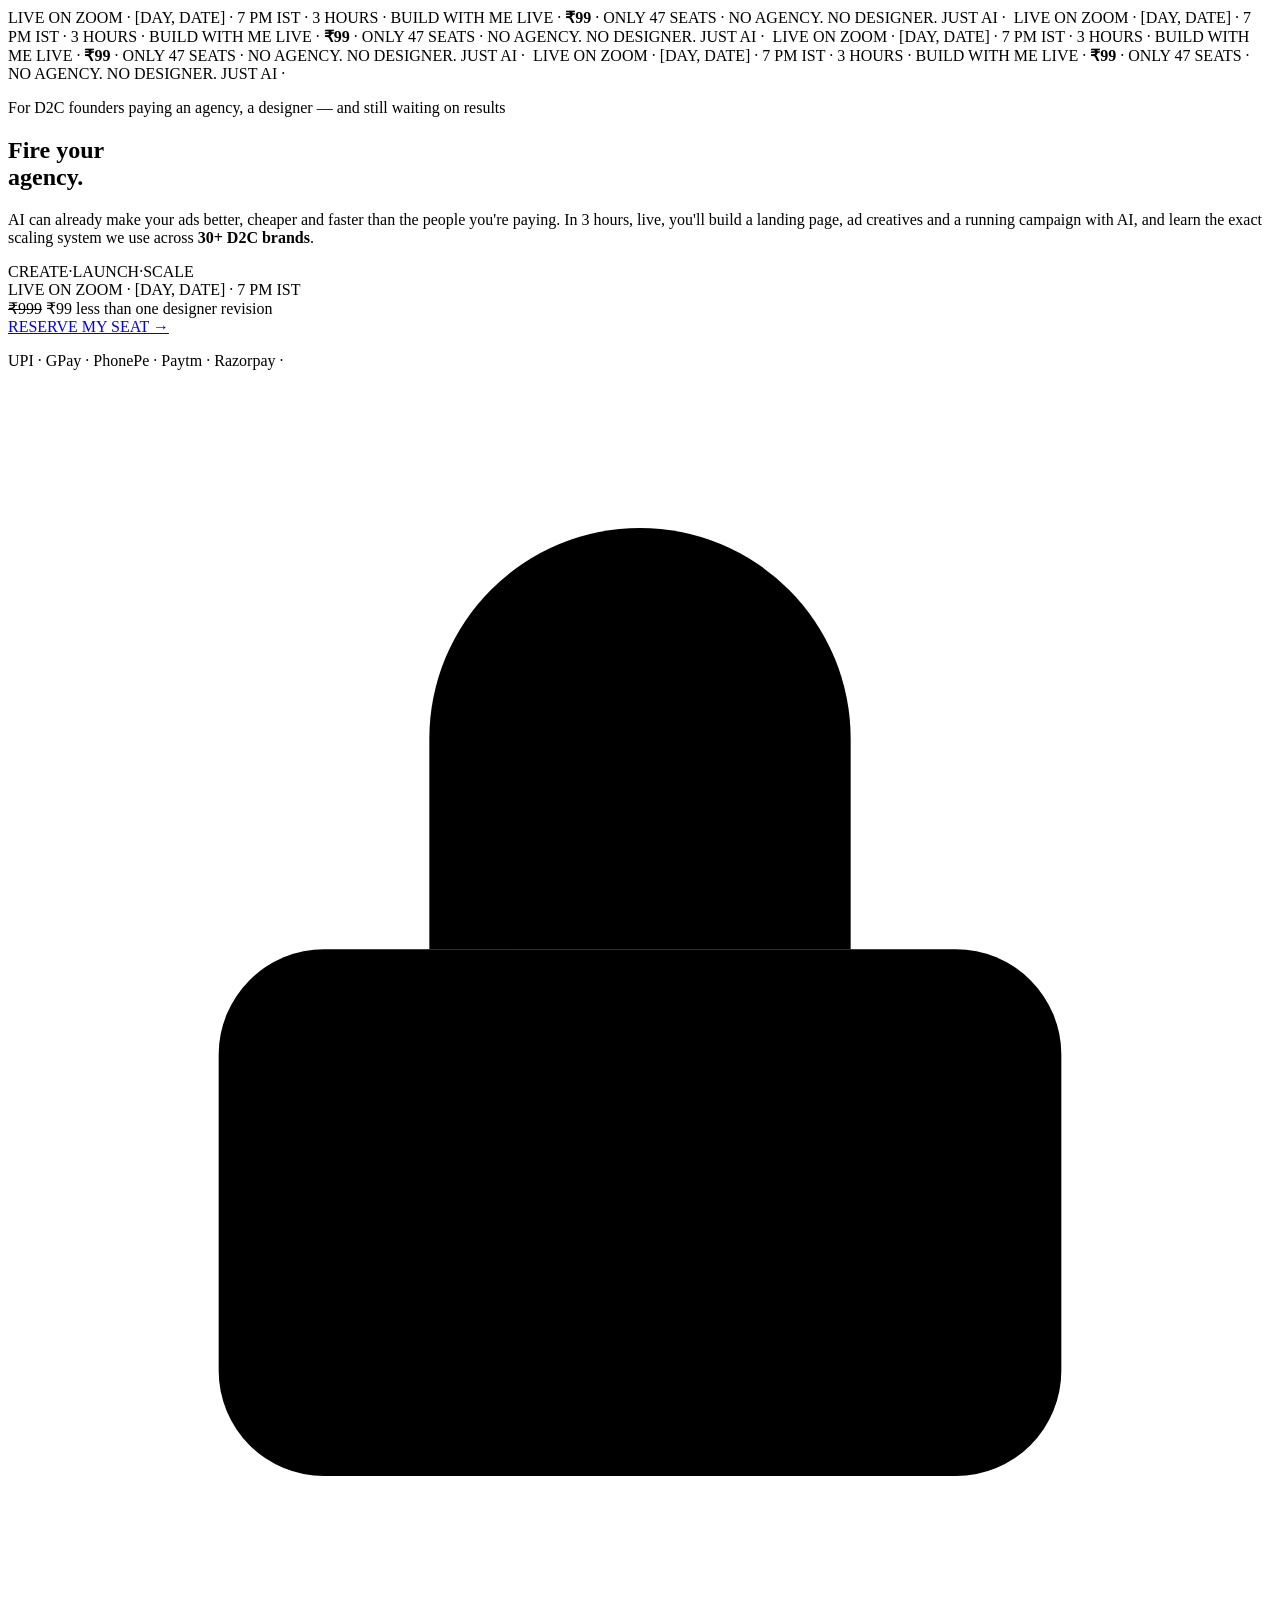
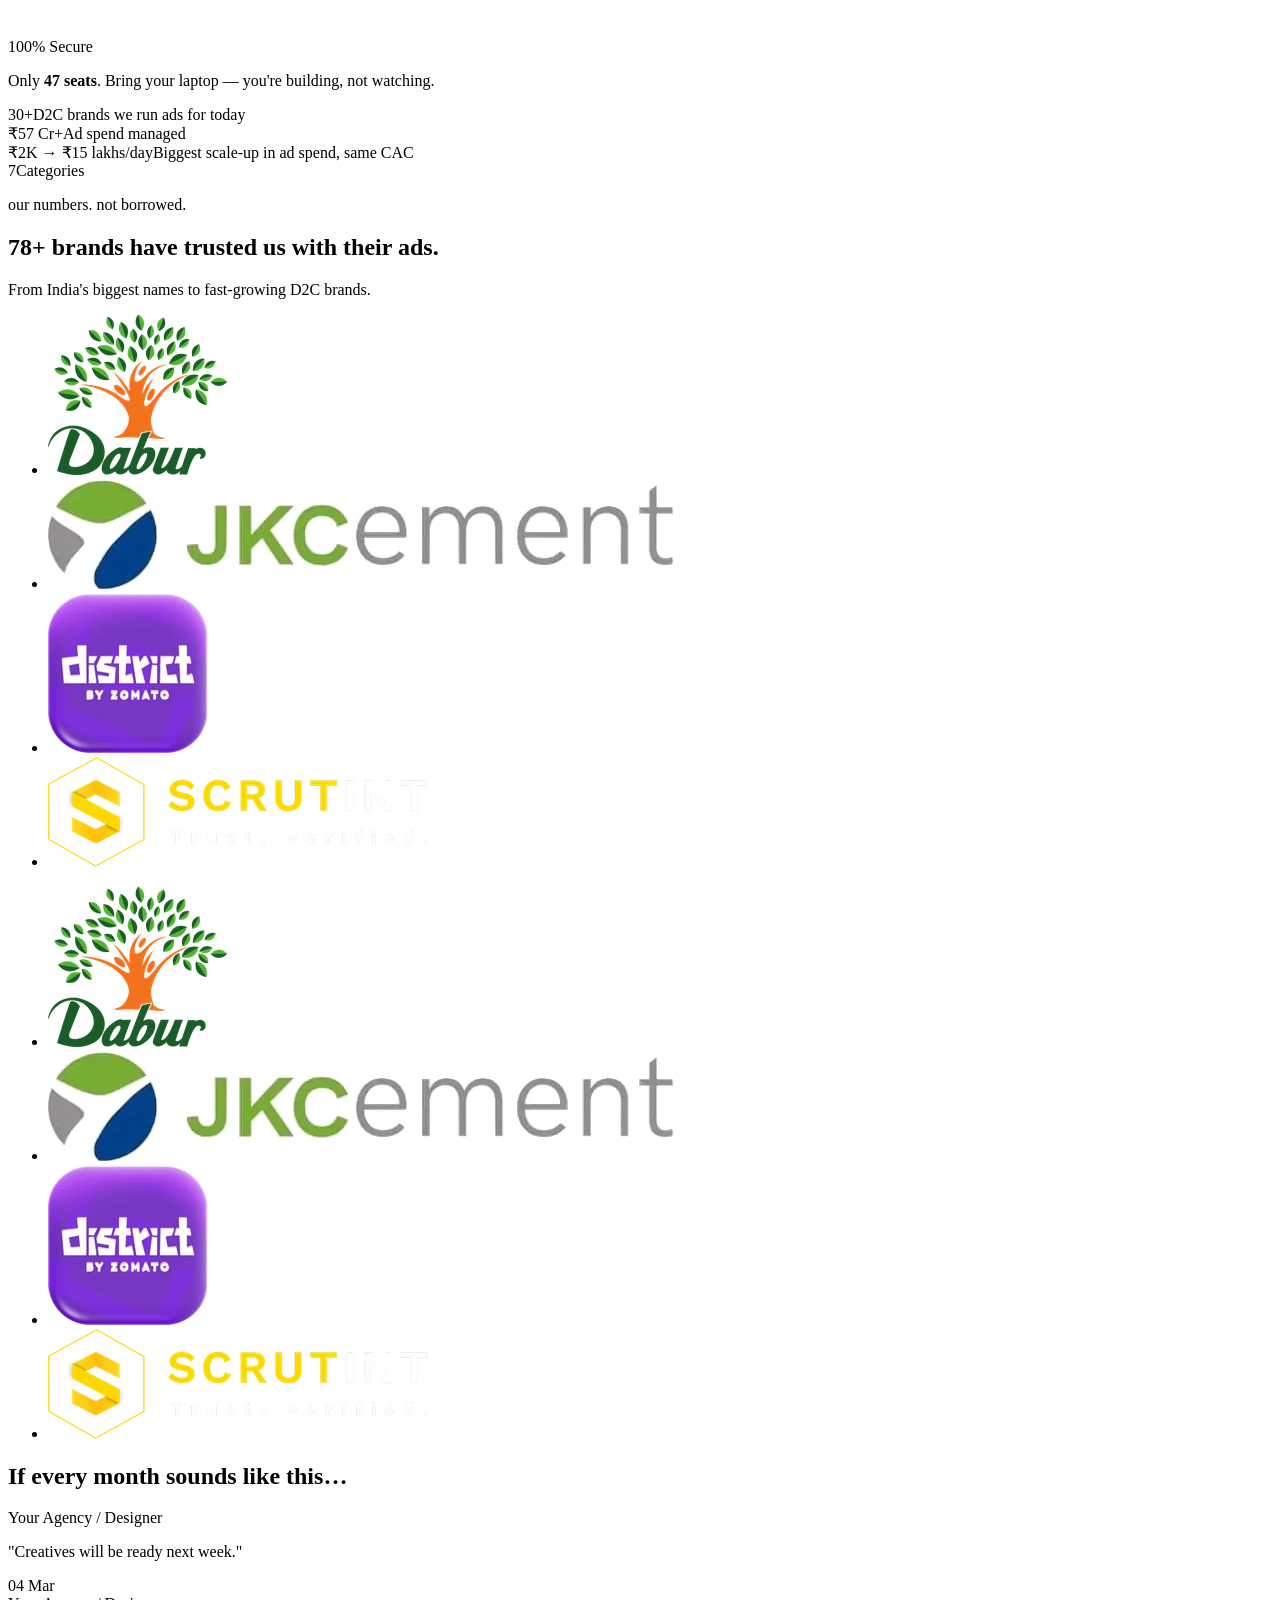
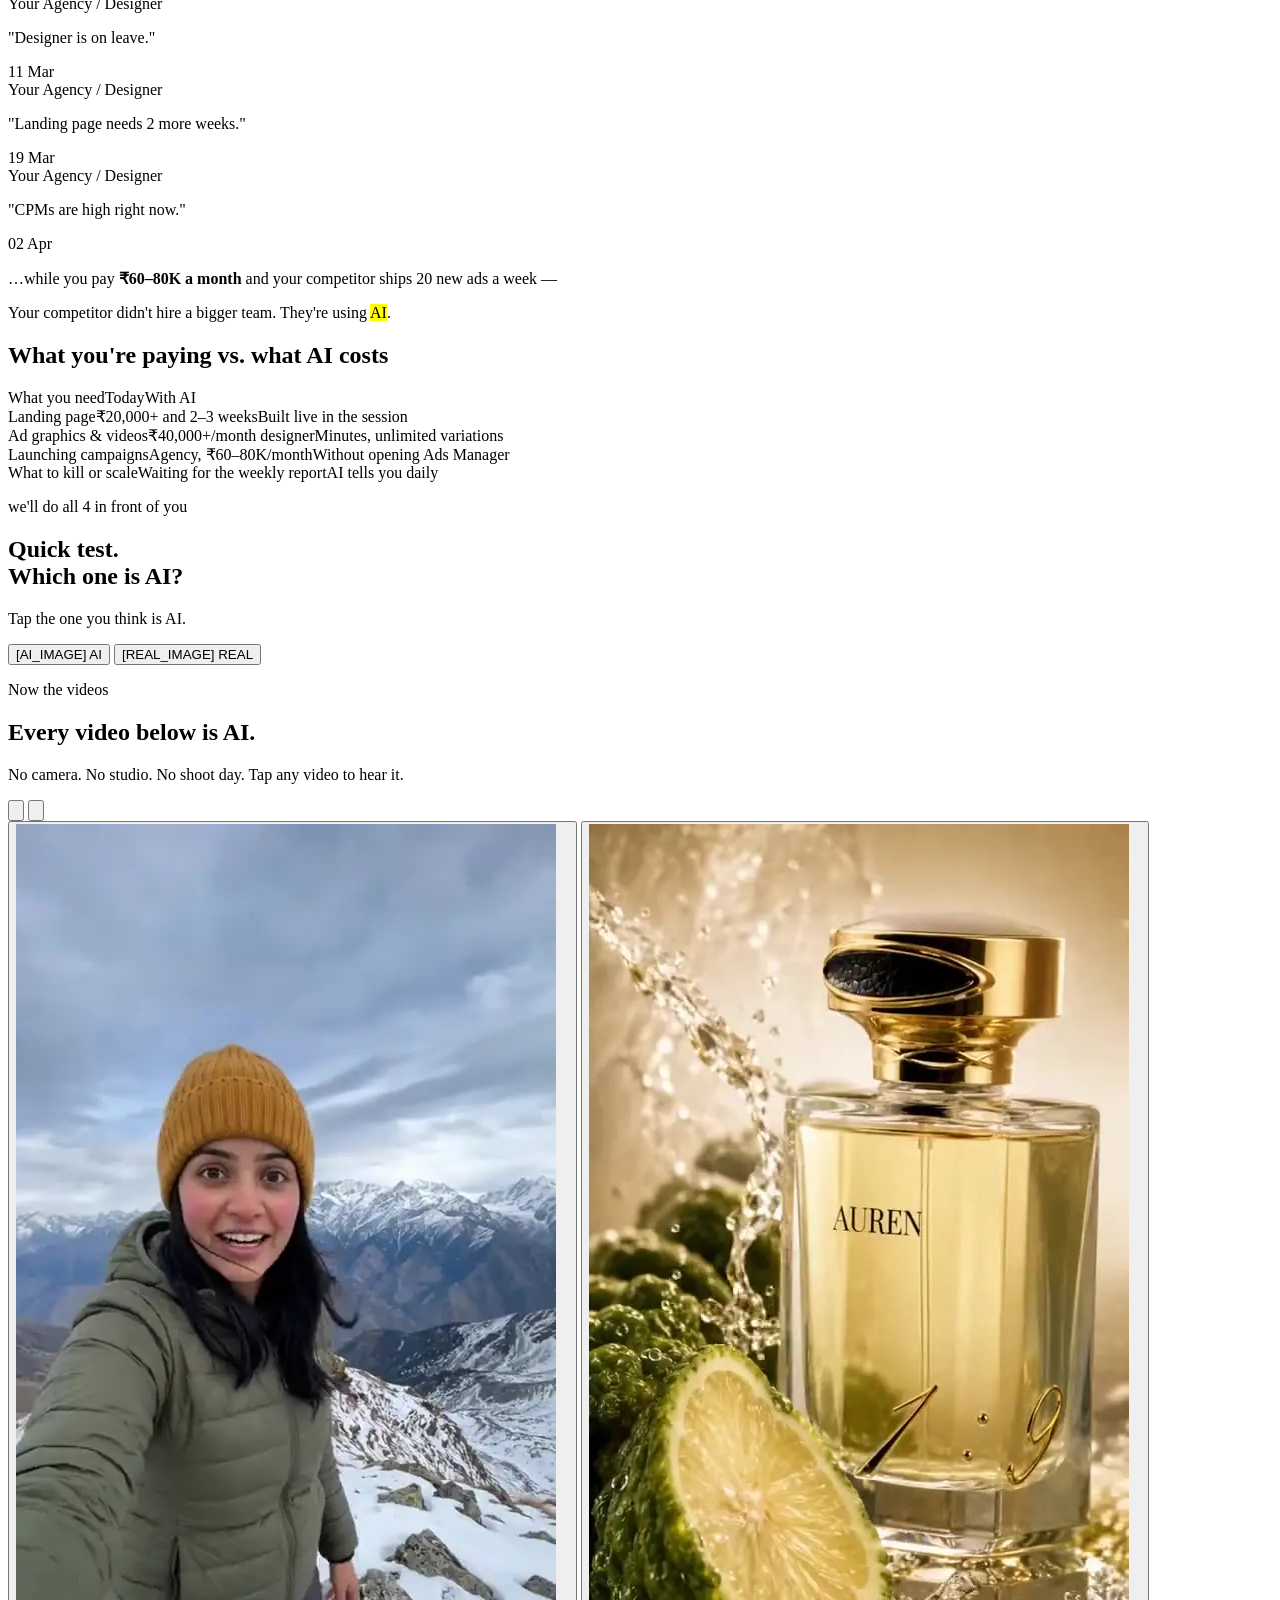
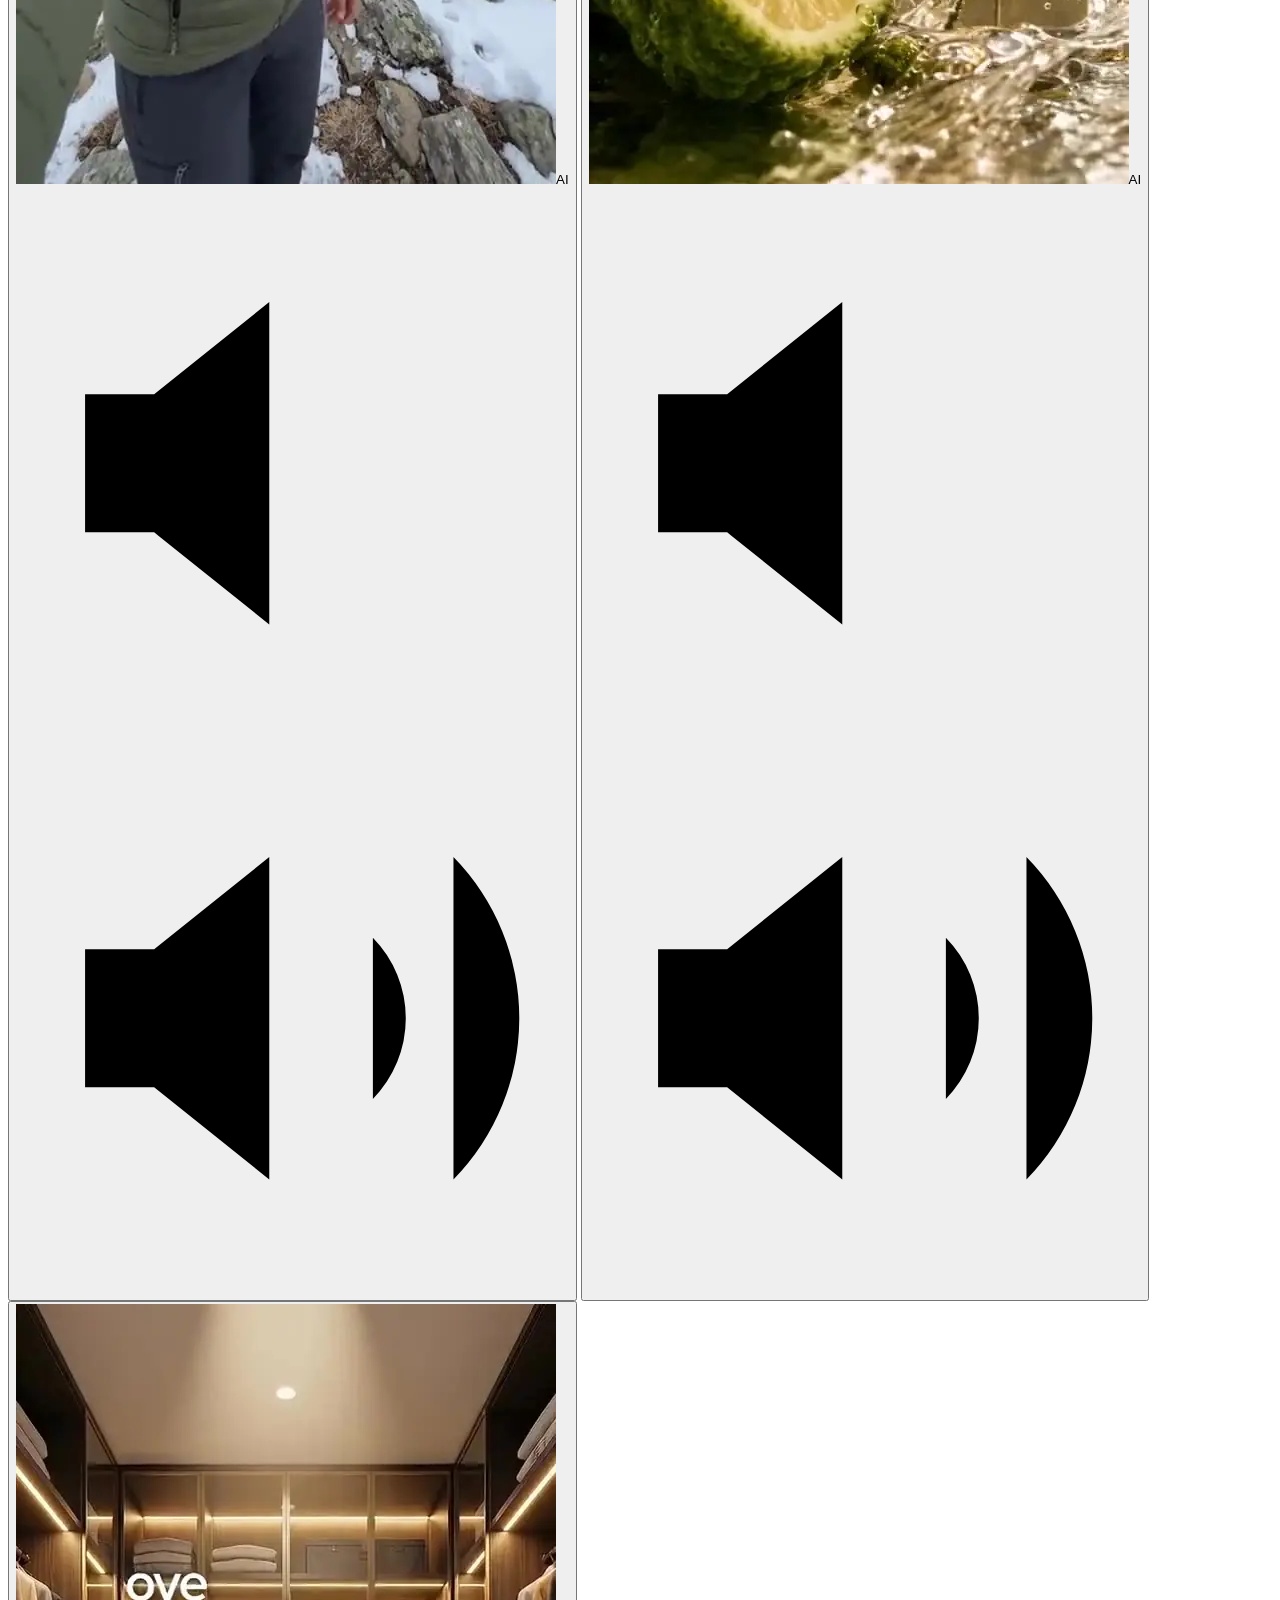
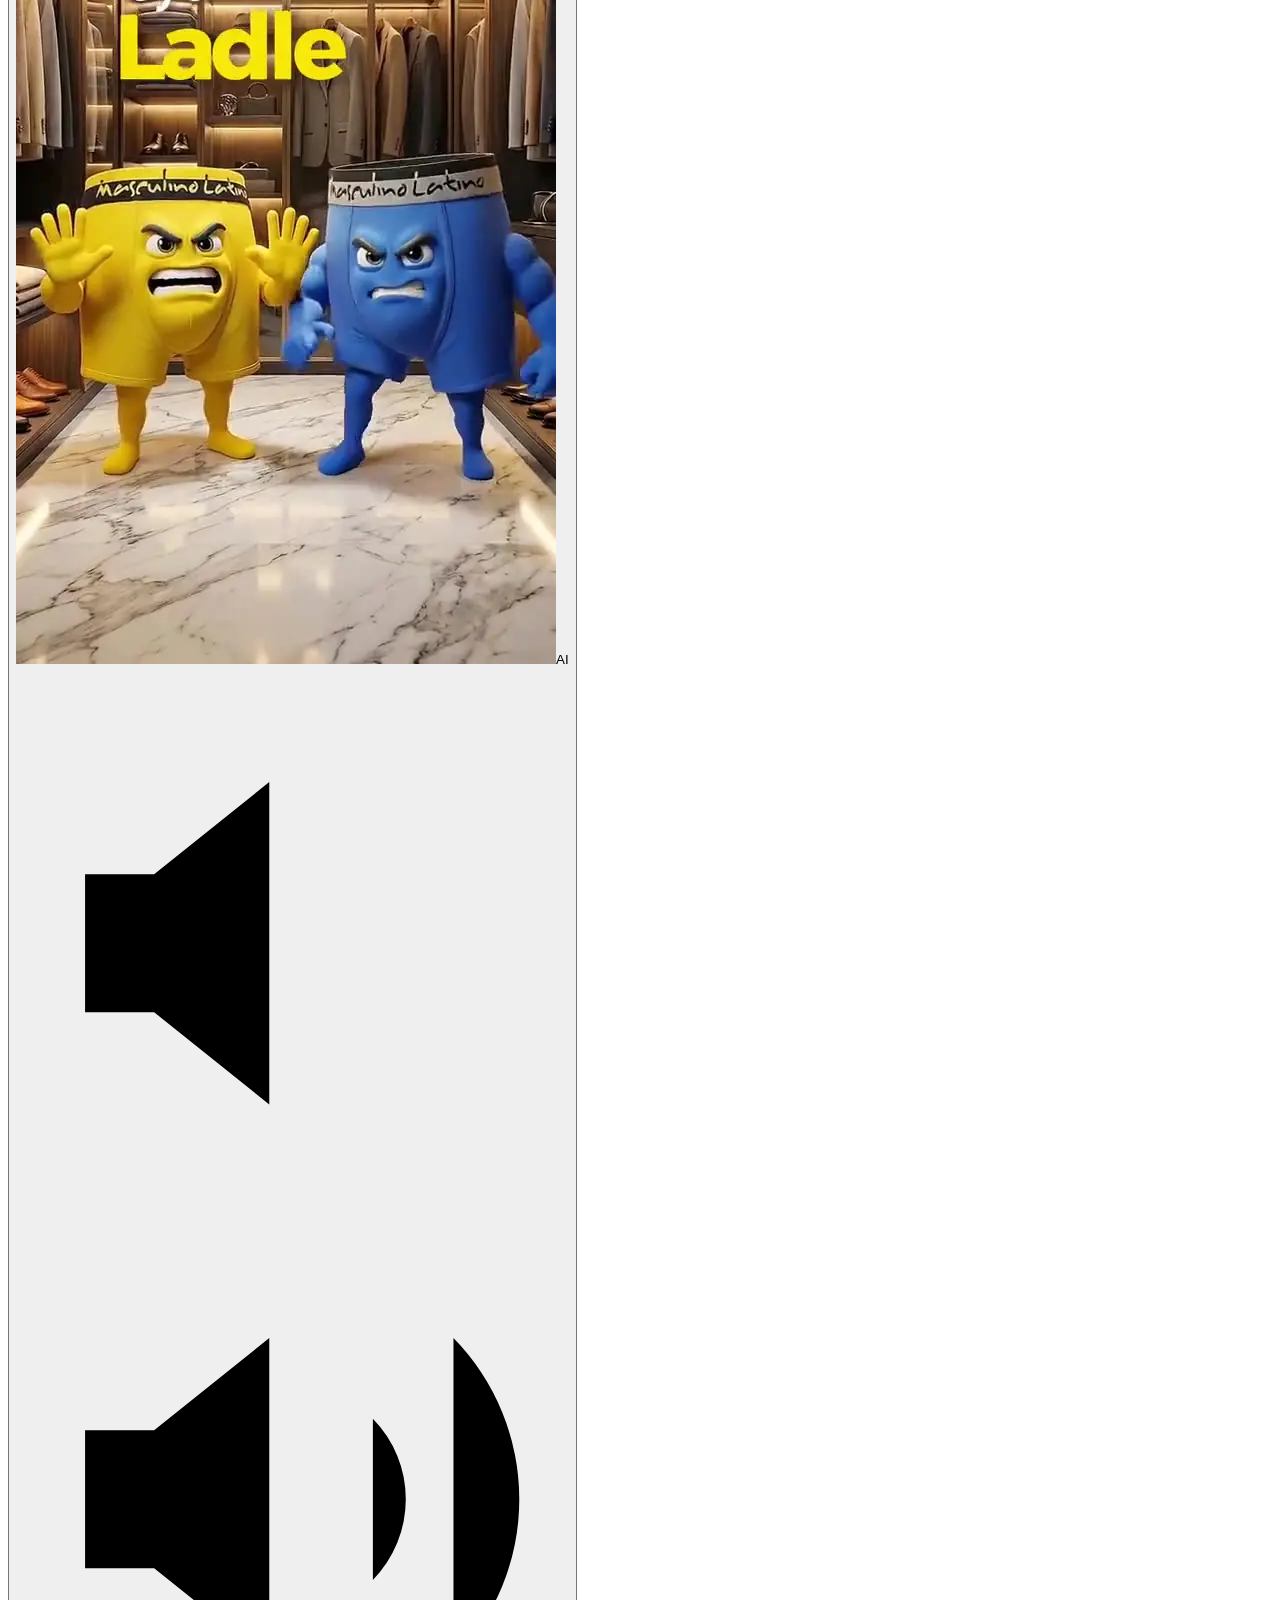
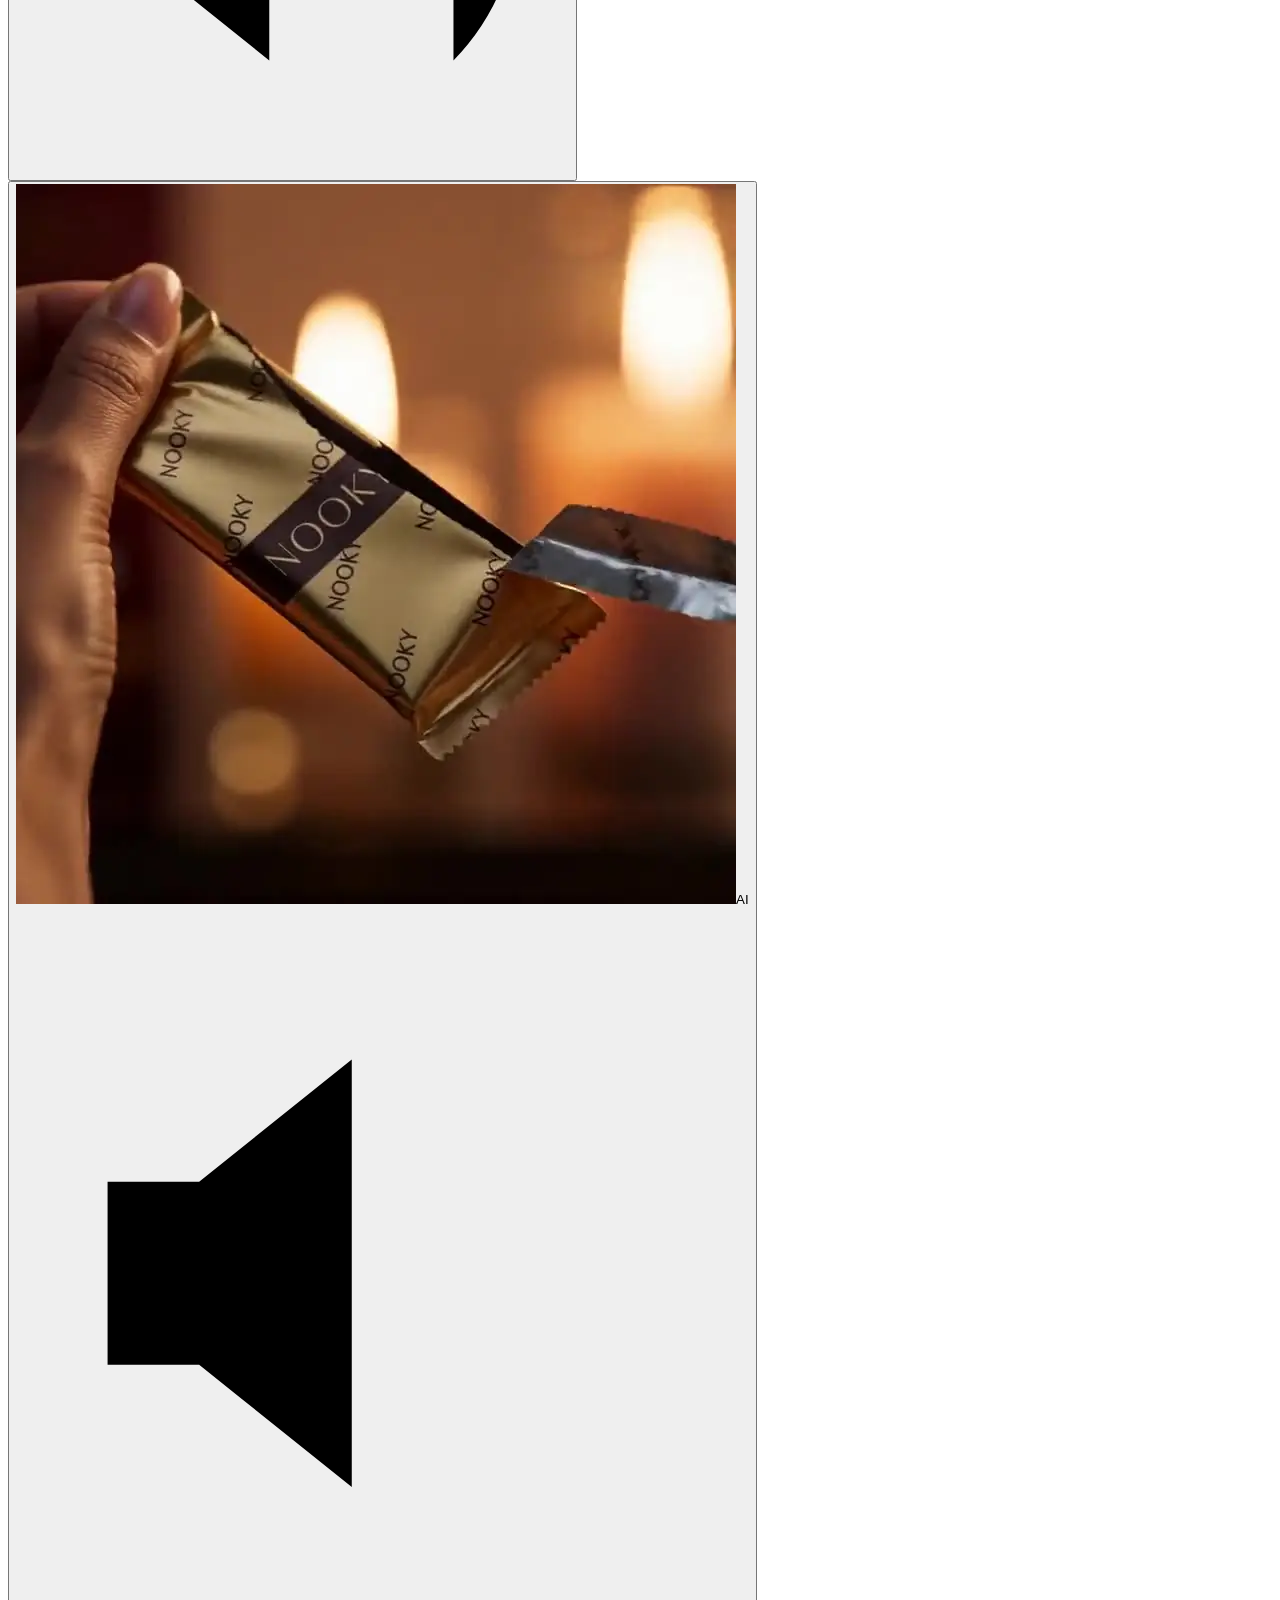
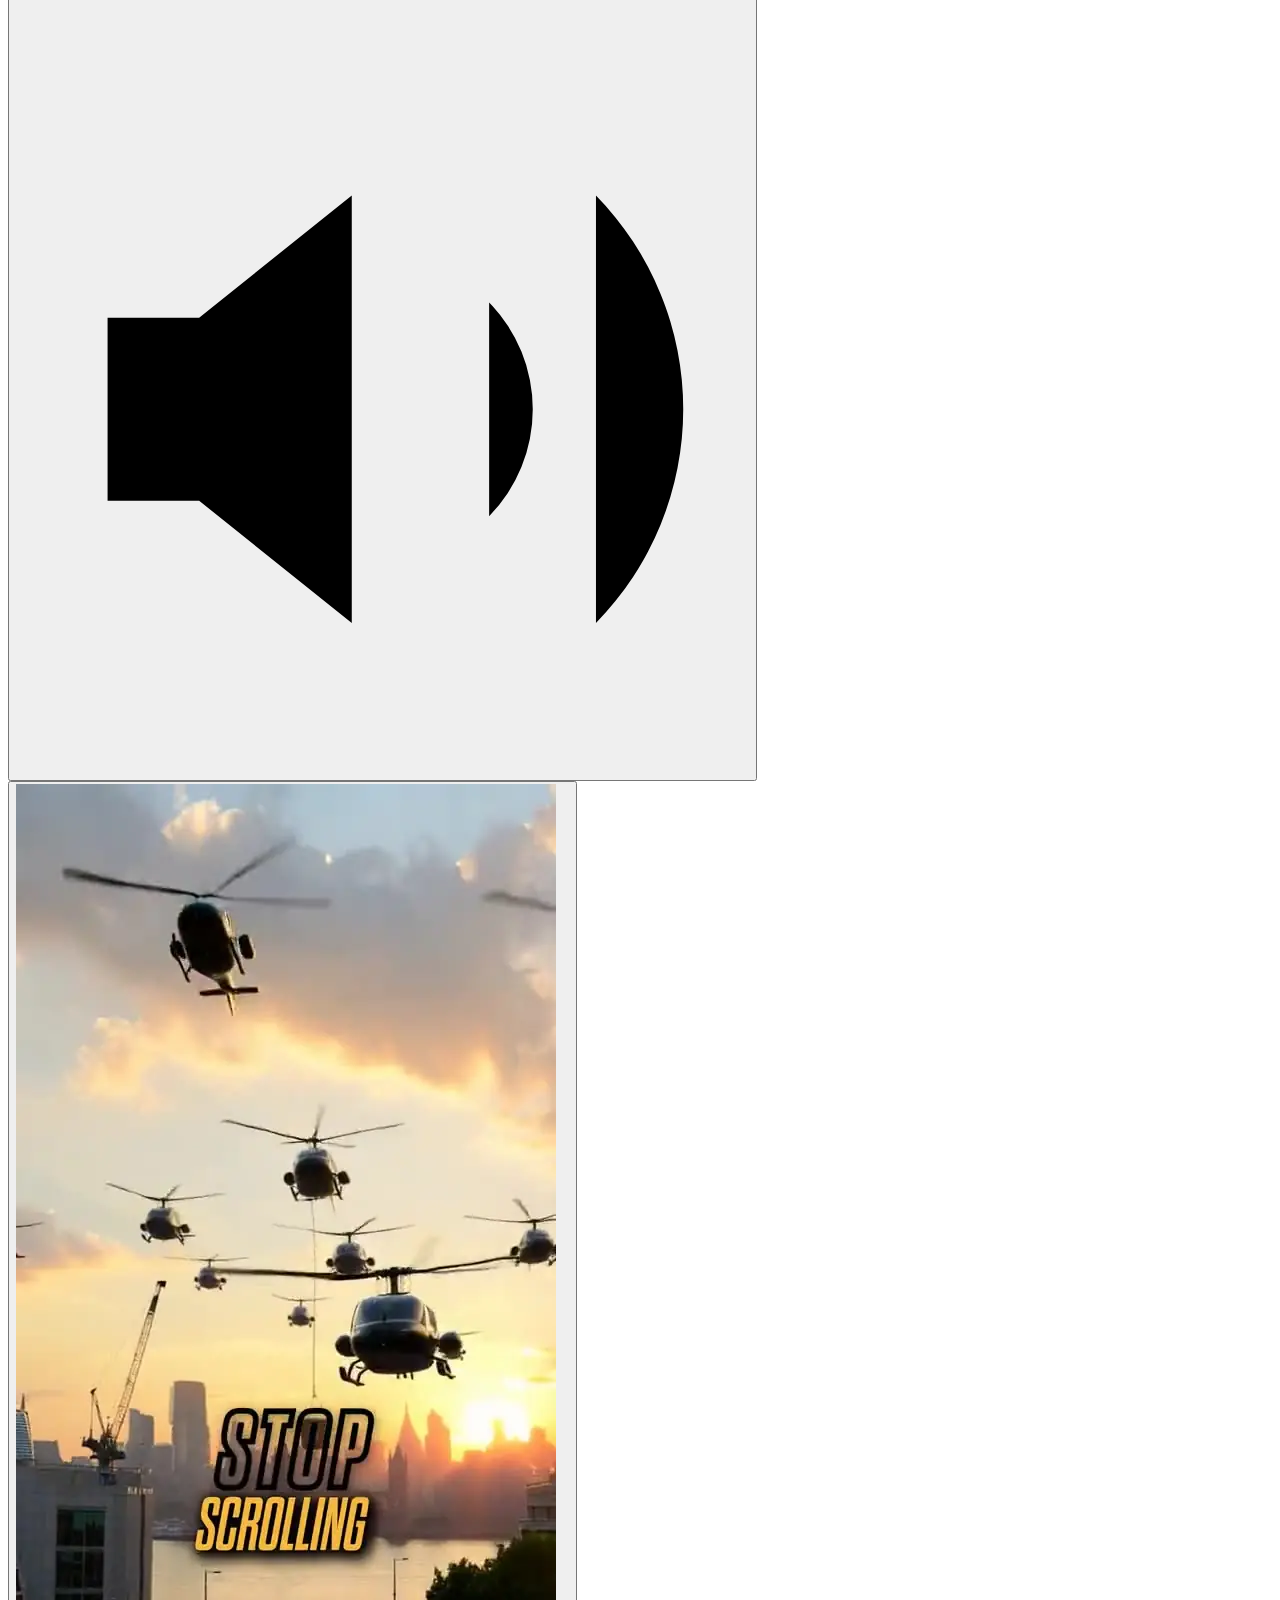
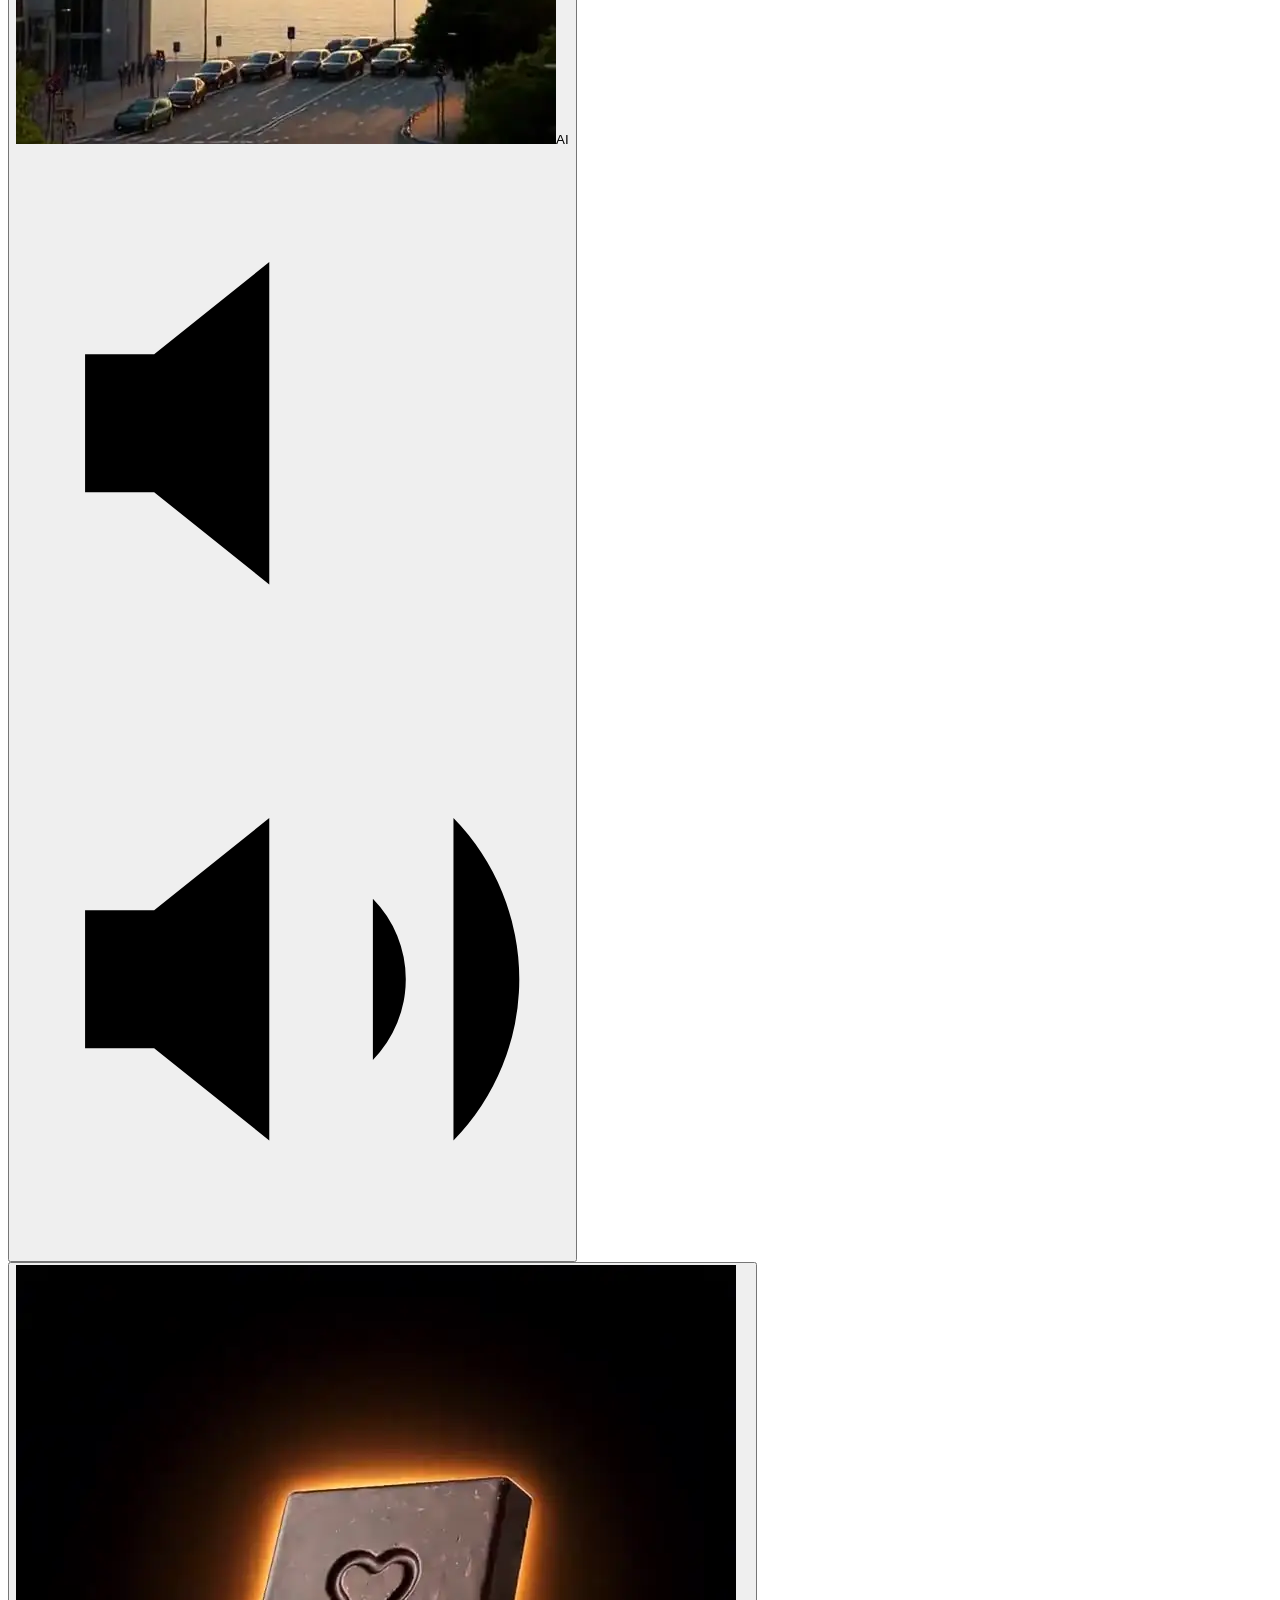
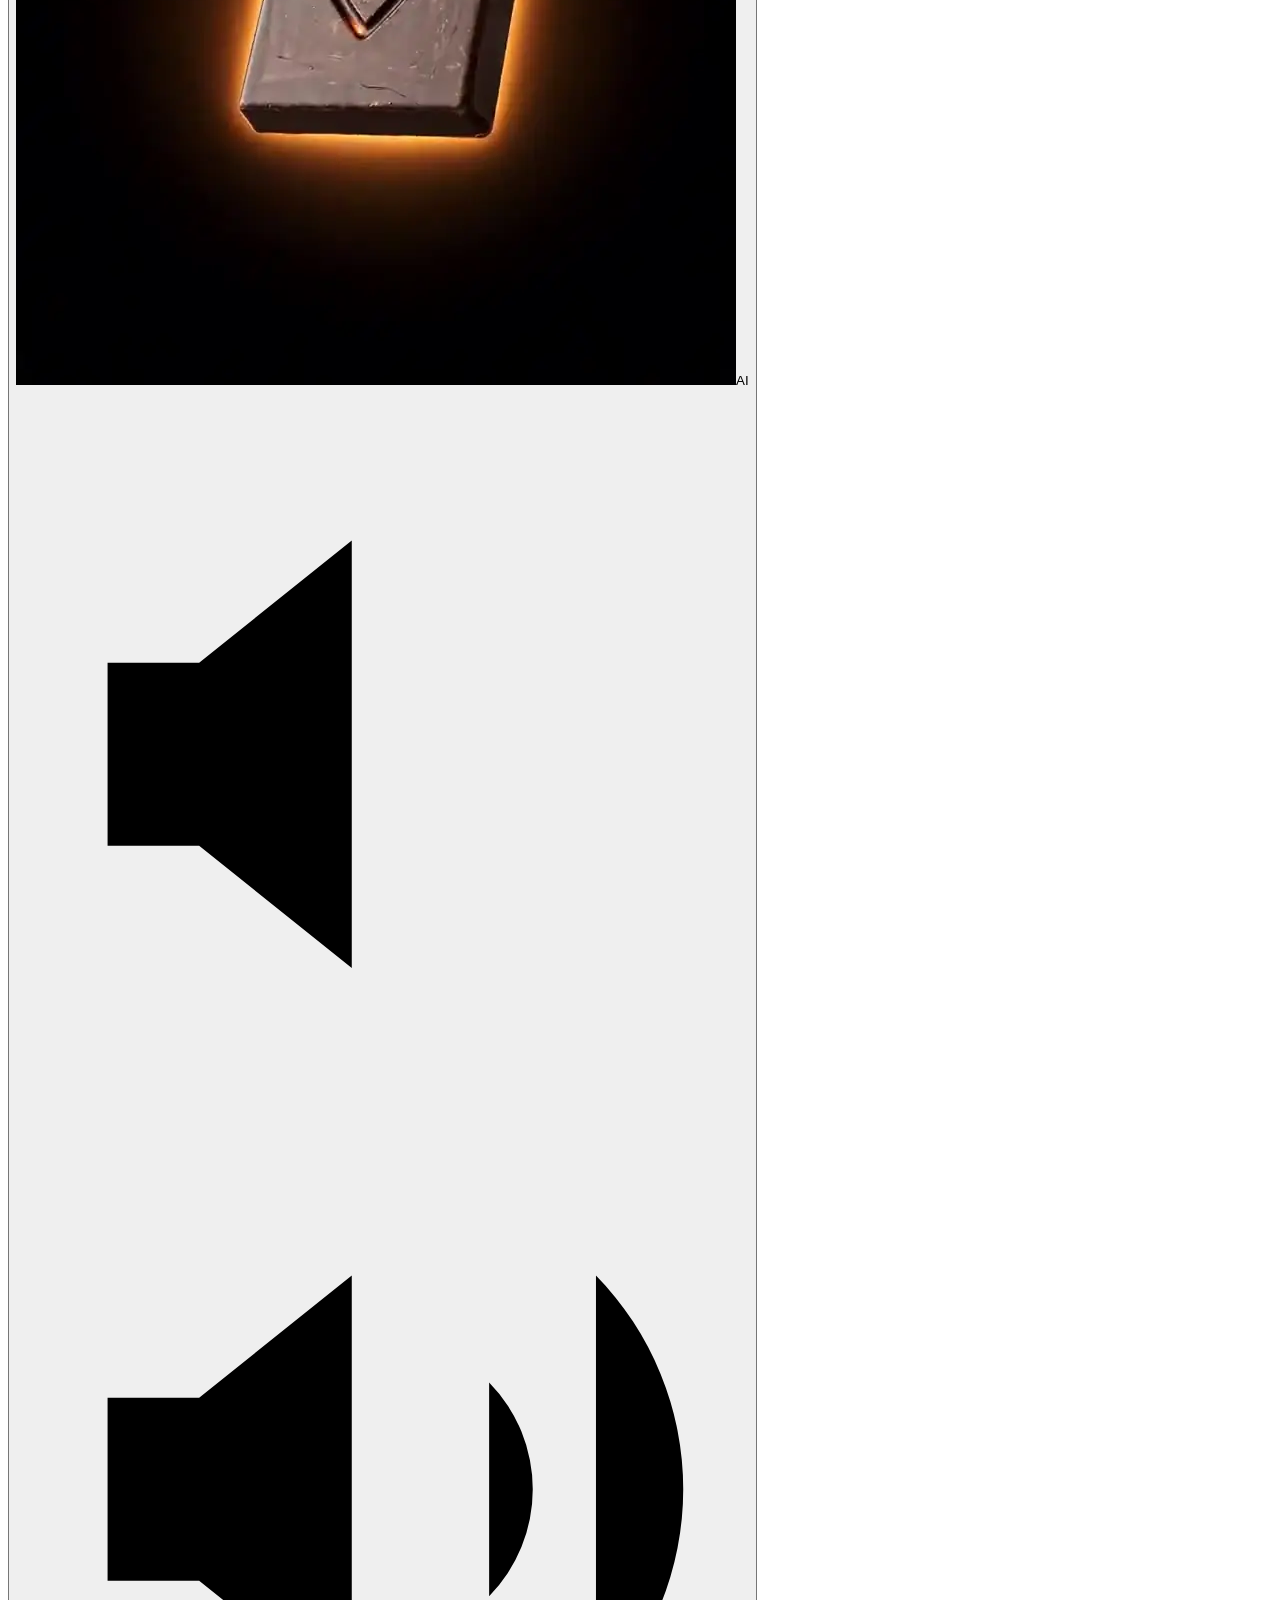
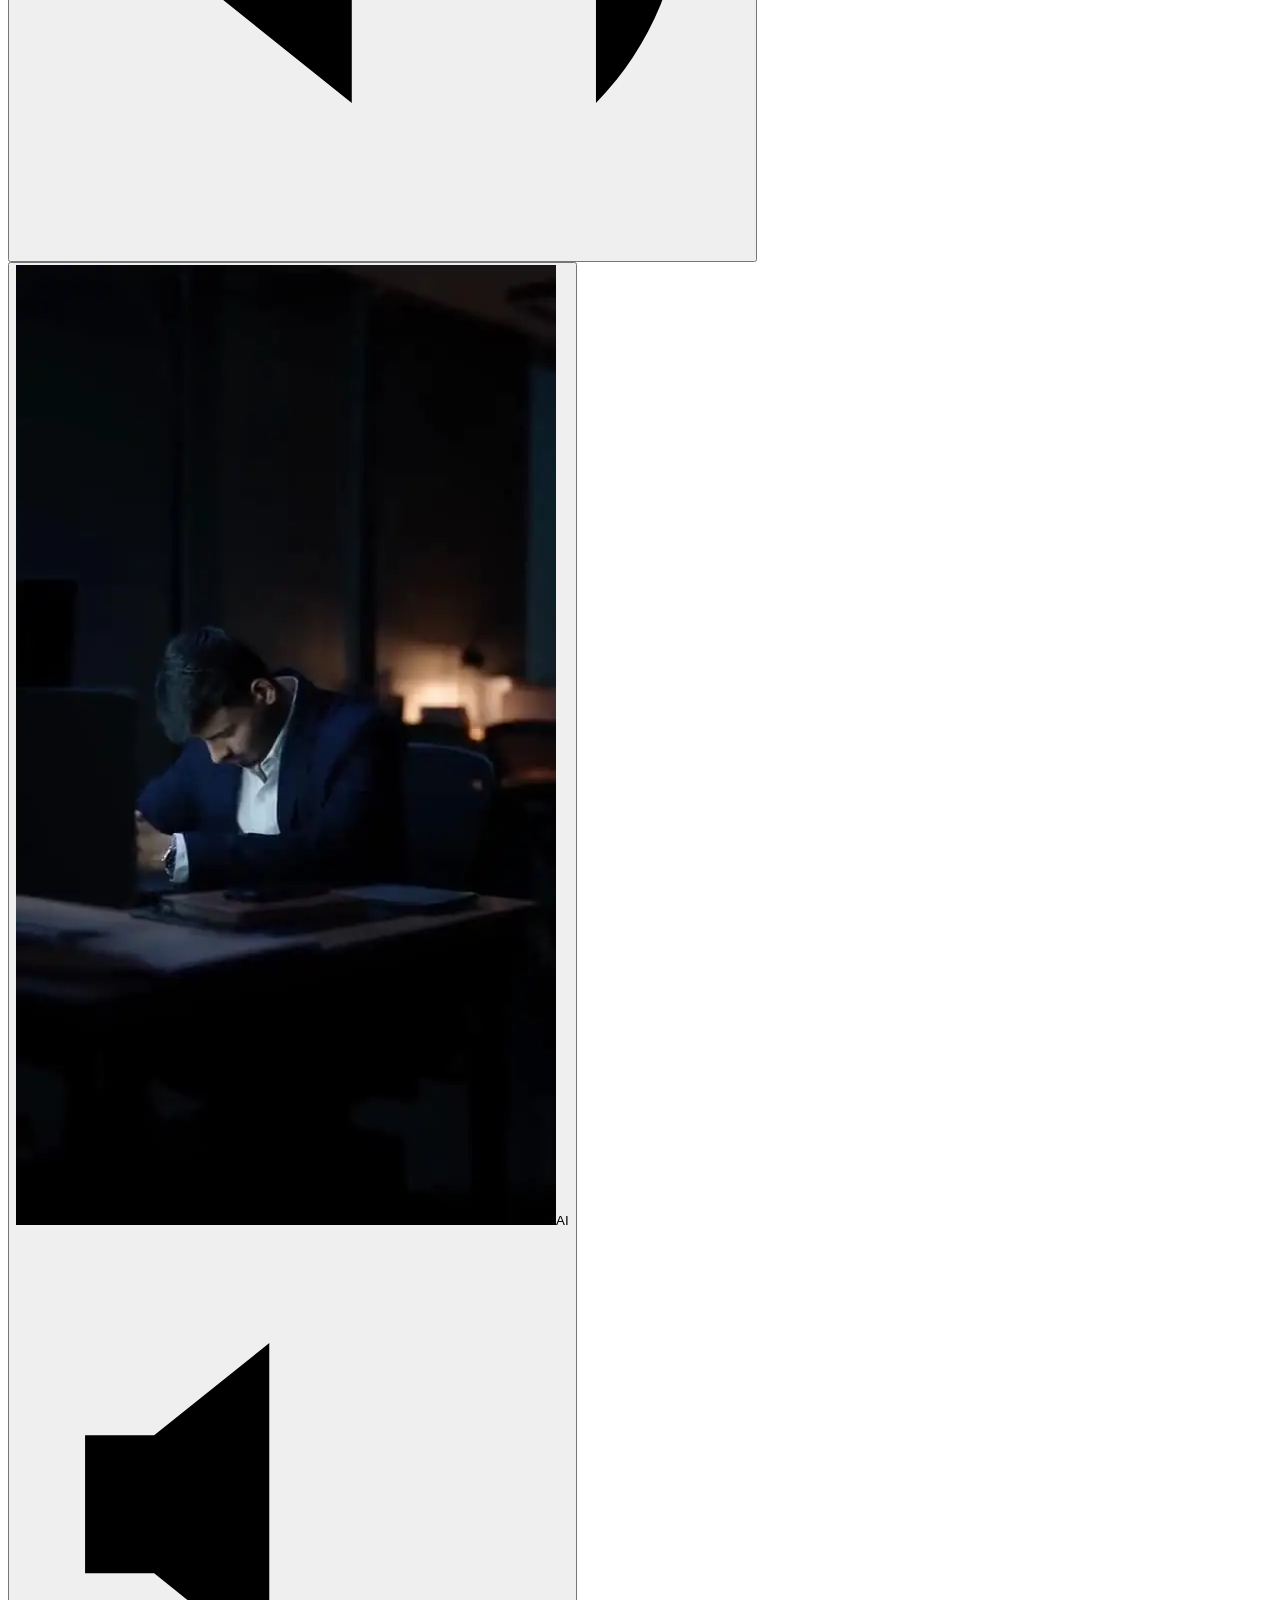
==== src/index.html @ 531f892d "Rebuild as Rs 99 AI Ads Workshop page with src/ + build step New landing and thank-you pages generat" ====
<!doctype html>
<html lang="en">
<head>
<meta charset="utf-8">
<meta name="viewport" content="width=device-width, initial-scale=1">
<title>Fire Your Agency — AI Ads Workshop | Perfomity Media</title>
<meta name="description" content="A 3-hour live Zoom build session for Indian D2C founders. Build a landing page, ad creatives and a running campaign with AI — and learn the scaling system we use across 30+ D2C brands.">
<meta name="theme-color" content="#0E1B33">
<meta property="og:title" content="Fire Your Agency — AI Ads Workshop">
<meta property="og:description" content="3 hours, live on Zoom. Build a landing page, ad creatives and a live campaign with AI. ₹99.">
<meta property="og:type" content="website">
<meta property="og:image" content="/assets/og-image.jpg">
<link rel="icon" href="/favicon.svg" type="image/svg+xml">
<link rel="preconnect" href="https://fonts.googleapis.com">
<link rel="preconnect" href="https://fonts.gstatic.com" crossorigin>
<link href="https://fonts.googleapis.com/css2?family=Archivo:wght@800;900&family=Caveat:wght@700&family=Inter:wght@400;500;600;700&display=swap" rel="stylesheet">
<link rel="stylesheet" href="/styles.css">
</head>
<body class="has-sticky">

<!-- 1. TICKER -->
<div class="ticker" aria-label="Workshop details">
  <div class="ticker__track">
    <span class="ticker__item">LIVE ON ZOOM<span data-date> · <span data-cfg="date">[DAY, DATE]</span></span> · <span data-cfg="time">7 PM IST</span> · 3 HOURS · BUILD WITH ME LIVE · <b>₹<span data-cfg="price">99</span></b> · ONLY <span data-cfg="seats">47</span> SEATS · NO AGENCY. NO DESIGNER. JUST AI ·&nbsp;</span>
    <span class="ticker__item" aria-hidden="true">LIVE ON ZOOM<span data-date> · <span data-cfg="date">[DAY, DATE]</span></span> · <span data-cfg="time">7 PM IST</span> · 3 HOURS · BUILD WITH ME LIVE · <b>₹<span data-cfg="price">99</span></b> · ONLY <span data-cfg="seats">47</span> SEATS · NO AGENCY. NO DESIGNER. JUST AI ·&nbsp;</span>
    <span class="ticker__item" aria-hidden="true">LIVE ON ZOOM<span data-date> · <span data-cfg="date">[DAY, DATE]</span></span> · <span data-cfg="time">7 PM IST</span> · 3 HOURS · BUILD WITH ME LIVE · <b>₹<span data-cfg="price">99</span></b> · ONLY <span data-cfg="seats">47</span> SEATS · NO AGENCY. NO DESIGNER. JUST AI ·&nbsp;</span>
    <span class="ticker__item" aria-hidden="true">LIVE ON ZOOM<span data-date> · <span data-cfg="date">[DAY, DATE]</span></span> · <span data-cfg="time">7 PM IST</span> · 3 HOURS · BUILD WITH ME LIVE · <b>₹<span data-cfg="price">99</span></b> · ONLY <span data-cfg="seats">47</span> SEATS · NO AGENCY. NO DESIGNER. JUST AI ·&nbsp;</span>
  </div>
</div>

<main>

<!-- 2. HERO -->
<section class="hero wrap">
  <div class="hero__copy">
    <p class="eyebrow">For D2C founders paying an agency, a designer — and still waiting on results</p>
    <h1 class="hero__title">Fire your<br><span class="orange">agency.</span></h1>
    <p class="lead">AI can already make your ads better, cheaper and faster than the people you're paying. In 3 hours, live, you'll build a landing page, ad creatives and a running campaign with AI, and learn the exact scaling system we use across <strong>30+ D2C brands</strong>.</p>
    <div class="words" aria-label="Create, launch, scale">
      <span class="word" style="--d:.2s">CREATE</span><span class="word dot" style="--d:.45s">·</span><span class="word" style="--d:.6s">LAUNCH</span><span class="word dot" style="--d:.85s">·</span><span class="word" style="--d:1s">SCALE</span>
    </div>
  </div>
  <div class="ticket">
    <span class="ticket__meta">LIVE ON ZOOM<span data-date> · <span data-cfg="date">[DAY, DATE]</span></span> · <span data-cfg="time">7 PM IST</span></span>
    <div class="price">
      <s class="price__old">₹<span data-cfg="mrp">999</span></s>
      <span class="price__new">₹<span data-cfg="price">99</span></span>
      <span class="note price__note">less than one designer revision</span>
    </div>
    <a class="cta" data-link="checkout" href="#">RESERVE MY SEAT →</a>
    <p class="paystrip">UPI · GPay · PhonePe · Paytm · Razorpay · <svg class="lock" viewBox="0 0 24 24" aria-hidden="true"><rect x="4" y="11" width="16" height="10" rx="2"/><path d="M8 11V7a4 4 0 0 1 8 0v4"/></svg> 100% Secure</p>
    <p class="ticket__foot">Only <strong><span data-cfg="seats">47</span> seats</strong>. Bring your laptop — you're building, not watching.</p>
  </div>
</section>

<!-- 3. PROOF STRIP -->
<section class="band band--white fade">
  <div class="wrap proof">
    <div class="stat"><span class="stat__num">30+</span><span class="stat__label">D2C brands we run ads for today</span></div>
    <div class="stat"><span class="stat__num">₹57 Cr+</span><span class="stat__label">Ad spend managed</span></div>
    <div class="stat"><span class="stat__num stat__num--sm">₹2K → ₹15 lakhs/day</span><span class="stat__label">Biggest scale-up in ad spend, same CAC</span></div>
    <div class="stat"><span class="stat__num">7</span><span class="stat__label">Categories</span></div>
    <p class="note proof__note">our numbers. not borrowed.</p>
  </div>
</section>

<!-- 3b. BRANDS -->
<section class="band band--peach brands fade" aria-labelledby="brands-title">
  <div class="wrap brands__head">
    <h2 class="brands__title" id="brands-title"><span class="orange">78+ brands</span> have trusted us with their ads.</h2>
    <p class="brands__sub">From India's biggest names to fast-growing D2C brands.</p>
  </div>
  <div class="marquee">
    <ul class="marquee__track"><li class="logo logo--color"><img src="/logos/dabur.webp" alt="Dabur India" loading="eager" decoding="async" onload="this.parentNode.classList.add('is-loaded')" onerror="this.parentNode.remove()"></li><li class="logo logo--color"><img src="/logos/jk-super-cement.webp" alt="JK Super Cement" loading="eager" decoding="async" onload="this.parentNode.classList.add('is-loaded')" onerror="this.parentNode.remove()"></li><li class="logo logo--color"><img src="/logos/district.webp" alt="District by Zomato" loading="eager" decoding="async" onload="this.parentNode.classList.add('is-loaded')" onerror="this.parentNode.remove()"></li><li class="logo logo--dark"><img src="/logos/scrutint.webp" alt="Scrutint" loading="eager" decoding="async" onload="this.parentNode.classList.add('is-loaded')" onerror="this.parentNode.remove()"></li><li class="logo logo--mono"><img src="https://d2c.fireyouragency.in/assets/logo-earthwear.avif" alt="Earthwear" loading="eager" decoding="async" onload="this.parentNode.classList.add('is-loaded')" onerror="this.parentNode.remove()"></li><li class="logo logo--mono"><img src="https://d2c.fireyouragency.in/assets/logo-naksh.avif" alt="Naksh" loading="eager" decoding="async" onload="this.parentNode.classList.add('is-loaded')" onerror="this.parentNode.remove()"></li><li class="logo logo--mono logo--st"><img src="https://d2c.fireyouragency.in/assets/logo-nooky.avif" alt="Nooky" loading="eager" decoding="async" onload="this.parentNode.classList.add('is-loaded')" onerror="this.parentNode.remove()"><span class="logo__tag">SHARK TANK INDIA</span></li><li class="logo logo--mono"><img src="https://d2c.fireyouragency.in/assets/logo-muse.avif" alt="Muse Beauty" loading="eager" decoding="async" onload="this.parentNode.classList.add('is-loaded')" onerror="this.parentNode.remove()"></li><li class="logo logo--mono"><img src="https://d2c.fireyouragency.in/assets/logo-uff.avif" alt="UFF" loading="eager" decoding="async" onload="this.parentNode.classList.add('is-loaded')" onerror="this.parentNode.remove()"></li><li class="logo logo--mono"><img src="https://d2c.fireyouragency.in/assets/logo-shinerose.avif" alt="Shinerose" loading="eager" decoding="async" onload="this.parentNode.classList.add('is-loaded')" onerror="this.parentNode.remove()"></li><li class="logo logo--mono logo--st"><img src="https://d2c.fireyouragency.in/assets/logo-cosiq.webp" alt="CosIQ" loading="eager" decoding="async" onload="this.parentNode.classList.add('is-loaded')" onerror="this.parentNode.remove()"><span class="logo__tag">SHARK TANK INDIA</span></li><li class="logo logo--mono"><img src="https://d2c.fireyouragency.in/assets/logo-upliquidation.png" alt="UP Liquidation" loading="eager" decoding="async" onload="this.parentNode.classList.add('is-loaded')" onerror="this.parentNode.remove()"></li></ul>
    <ul class="marquee__track" aria-hidden="true"><li class="logo logo--color"><img src="/logos/dabur.webp" alt="" loading="eager" decoding="async" onload="this.parentNode.classList.add('is-loaded')" onerror="this.parentNode.remove()"></li><li class="logo logo--color"><img src="/logos/jk-super-cement.webp" alt="" loading="eager" decoding="async" onload="this.parentNode.classList.add('is-loaded')" onerror="this.parentNode.remove()"></li><li class="logo logo--color"><img src="/logos/district.webp" alt="" loading="eager" decoding="async" onload="this.parentNode.classList.add('is-loaded')" onerror="this.parentNode.remove()"></li><li class="logo logo--dark"><img src="/logos/scrutint.webp" alt="" loading="eager" decoding="async" onload="this.parentNode.classList.add('is-loaded')" onerror="this.parentNode.remove()"></li><li class="logo logo--mono"><img src="https://d2c.fireyouragency.in/assets/logo-earthwear.avif" alt="" loading="eager" decoding="async" onload="this.parentNode.classList.add('is-loaded')" onerror="this.parentNode.remove()"></li><li class="logo logo--mono"><img src="https://d2c.fireyouragency.in/assets/logo-naksh.avif" alt="" loading="eager" decoding="async" onload="this.parentNode.classList.add('is-loaded')" onerror="this.parentNode.remove()"></li><li class="logo logo--mono logo--st"><img src="https://d2c.fireyouragency.in/assets/logo-nooky.avif" alt="" loading="eager" decoding="async" onload="this.parentNode.classList.add('is-loaded')" onerror="this.parentNode.remove()"><span class="logo__tag">SHARK TANK INDIA</span></li><li class="logo logo--mono"><img src="https://d2c.fireyouragency.in/assets/logo-muse.avif" alt="" loading="eager" decoding="async" onload="this.parentNode.classList.add('is-loaded')" onerror="this.parentNode.remove()"></li><li class="logo logo--mono"><img src="https://d2c.fireyouragency.in/assets/logo-uff.avif" alt="" loading="eager" decoding="async" onload="this.parentNode.classList.add('is-loaded')" onerror="this.parentNode.remove()"></li><li class="logo logo--mono"><img src="https://d2c.fireyouragency.in/assets/logo-shinerose.avif" alt="" loading="eager" decoding="async" onload="this.parentNode.classList.add('is-loaded')" onerror="this.parentNode.remove()"></li><li class="logo logo--mono logo--st"><img src="https://d2c.fireyouragency.in/assets/logo-cosiq.webp" alt="" loading="eager" decoding="async" onload="this.parentNode.classList.add('is-loaded')" onerror="this.parentNode.remove()"><span class="logo__tag">SHARK TANK INDIA</span></li><li class="logo logo--mono"><img src="https://d2c.fireyouragency.in/assets/logo-upliquidation.png" alt="" loading="eager" decoding="async" onload="this.parentNode.classList.add('is-loaded')" onerror="this.parentNode.remove()"></li></ul>
  </div>
 </section>

<!-- 4. AGENCY CHAT -->
<section class="section wrap chat-section fade">
  <div>
    <h2 class="h2">If every month sounds like this…</h2>
    <div class="chat" id="chat">
      <div class="typing" style="--d:.1s"><i></i><i></i><i></i></div>
      <div class="bubble" style="--d:1.1s"><span class="bubble__who">Your Agency / Designer</span><div class="bubble__row"><p class="bubble__msg">"Creatives will be ready next week."</p><time>04 Mar</time></div></div>
      <div class="typing" style="--d:1.6s"><i></i><i></i><i></i></div>
      <div class="bubble" style="--d:2.6s"><span class="bubble__who">Your Agency / Designer</span><div class="bubble__row"><p class="bubble__msg">"Designer is on leave."</p><time>11 Mar</time></div></div>
      <div class="typing" style="--d:3.1s"><i></i><i></i><i></i></div>
      <div class="bubble" style="--d:4.1s"><span class="bubble__who">Your Agency / Designer</span><div class="bubble__row"><p class="bubble__msg">"Landing page needs 2 more weeks."</p><time>19 Mar</time></div></div>
      <div class="typing" style="--d:4.6s"><i></i><i></i><i></i></div>
      <div class="bubble" style="--d:5.6s"><span class="bubble__who">Your Agency / Designer</span><div class="bubble__row"><p class="bubble__msg">"CPMs are high right now."</p><time>02 Apr</time></div></div>
    </div>
  </div>
  <div class="chat-after">
    <p class="chat-after__line">…while you pay <strong class="red">₹60–80K a month</strong> and your competitor ships 20 new ads a week —</p>
    <p class="punch">Your competitor didn't hire a bigger team. They're using <mark>AI</mark>.</p>
  </div>
</section>

<!-- 5. COST COMPARISON -->
<section class="band band--peach fade">
  <div class="wrap section">
    <h2 class="h2">What you're paying vs. what AI costs</h2>
    <div class="compare" role="table" aria-label="Cost comparison">
      <div class="compare__head" role="row"><span role="columnheader">What you need</span><span role="columnheader">Today</span><span role="columnheader">With AI</span></div>
      <div class="compare__row" role="row"><span class="compare__need" role="rowheader">Landing page</span><span class="compare__today" role="cell" data-label="Today">₹20,000+ and 2–3 weeks</span><span class="compare__ai" role="cell" data-label="With AI">Built live in the session</span></div>
      <div class="compare__row" role="row"><span class="compare__need" role="rowheader">Ad graphics &amp; videos</span><span class="compare__today" role="cell" data-label="Today">₹40,000+/month designer</span><span class="compare__ai" role="cell" data-label="With AI">Minutes, unlimited variations</span></div>
      <div class="compare__row" role="row"><span class="compare__need" role="rowheader">Launching campaigns</span><span class="compare__today" role="cell" data-label="Today">Agency, ₹60–80K/month</span><span class="compare__ai" role="cell" data-label="With AI">Without opening Ads Manager</span></div>
      <div class="compare__row" role="row"><span class="compare__need" role="rowheader">What to kill or scale</span><span class="compare__today" role="cell" data-label="Today">Waiting for the weekly report</span><span class="compare__ai" role="cell" data-label="With AI">AI tells you daily</span></div>
    </div>
    <p class="note note--right">we'll do all 4 in front of you</p>
  </div>
</section>

<!-- 6. WHICH ONE IS AI -->
<section class="section wrap aitest fade" id="aitest">
  <div class="aitest__copy">
    <h2 class="h2 h2--xl">Quick test.<br><span class="orange">Which one is AI?</span></h2>
    <p class="muted aitest__hint">Tap the one you think is AI.</p>
    <div class="aitest__result" hidden>
      <p class="aitest__line">Most people guess wrong. Now imagine that on your ad — in 2 minutes, for free.</p>
      <a class="cta cta--navy" href="#price">SHOW ME HOW →</a>
    </div>
  </div>
  <div class="aitest__cards">
    <button class="imgcard" type="button" aria-label="Image A">
      <img src="/assets/ai-image.webp" alt="Product photo A" loading="lazy" onerror="this.remove()">
      <span class="imgcard__ph">[AI_IMAGE]</span>
      <span class="imgcard__tag imgcard__tag--ai">AI</span>
    </button>
    <button class="imgcard" type="button" aria-label="Image B">
      <img src="/assets/real-image.webp" alt="Product photo B" loading="lazy" onerror="this.remove()">
      <span class="imgcard__ph">[REAL_IMAGE]</span>
      <span class="imgcard__tag imgcard__tag--real">REAL</span>
    </button>
  </div>
</section>

<!-- 6b. AI VIDEOS -->
<section class="band band--navy vids-section fade" aria-labelledby="vids-title">
  <div class="wrap section">
    <div class="vids__head">
      <div class="vids__copy">
        <p class="eyebrow eyebrow--light">Now the videos</p>
        <h2 class="h2 h2--light" id="vids-title">Every video below is <span class="orange">AI.</span></h2>
        <p class="vids__sub">No camera. No studio. No shoot day. Tap any video to hear it.</p>
      </div>
      <div class="vids__nav" aria-hidden="false">
        <button class="vids__btn" type="button" data-dir="-1" aria-label="Previous videos"><svg viewBox="0 0 24 24" aria-hidden="true"><path d="M15 5l-7 7 7 7"/></svg></button>
        <button class="vids__btn" type="button" data-dir="1" aria-label="Next videos"><svg viewBox="0 0 24 24" aria-hidden="true"><path d="M9 5l7 7-7 7"/></svg></button>
      </div>
    </div>
    <div class="vids" id="vids" tabindex="0" aria-label="AI-made video examples">
      <button class="vid" type="button" aria-pressed="false" aria-label="Play with sound: Travel creator video on a snowy mountain"><video src="/videos/nanda-devi.mp4" poster="/videos/nanda-devi.webp" muted loop playsinline preload="none"></video><span class="vid__tag">AI</span><span class="vid__sound" aria-hidden="true"><svg class="off" viewBox="0 0 24 24"><path d="M11 5L6 9H3v6h3l5 4V5z"/><path d="M22 9l-6 6M16 9l6 6"/></svg><svg class="on" viewBox="0 0 24 24"><path d="M11 5L6 9H3v6h3l5 4V5z"/><path d="M15.5 8.5a5 5 0 0 1 0 7M19 5a10 10 0 0 1 0 14"/></svg></span></button>
      <button class="vid" type="button" aria-pressed="false" aria-label="Play with sound: Auren perfume product video"><video src="/videos/auren.mp4" poster="/videos/auren.webp" muted loop playsinline preload="none"></video><span class="vid__tag">AI</span><span class="vid__sound" aria-hidden="true"><svg class="off" viewBox="0 0 24 24"><path d="M11 5L6 9H3v6h3l5 4V5z"/><path d="M22 9l-6 6M16 9l6 6"/></svg><svg class="on" viewBox="0 0 24 24"><path d="M11 5L6 9H3v6h3l5 4V5z"/><path d="M15.5 8.5a5 5 0 0 1 0 7M19 5a10 10 0 0 1 0 14"/></svg></span></button>
      <button class="vid" type="button" aria-pressed="false" aria-label="Play with sound: Animated talking character ad"><video src="/videos/cartoon-character.mp4" poster="/videos/cartoon-character.webp" muted loop playsinline preload="none"></video><span class="vid__tag">AI</span><span class="vid__sound" aria-hidden="true"><svg class="off" viewBox="0 0 24 24"><path d="M11 5L6 9H3v6h3l5 4V5z"/><path d="M22 9l-6 6M16 9l6 6"/></svg><svg class="on" viewBox="0 0 24 24"><path d="M11 5L6 9H3v6h3l5 4V5z"/><path d="M15.5 8.5a5 5 0 0 1 0 7M19 5a10 10 0 0 1 0 14"/></svg></span></button>
      <button class="vid vid--square" type="button" aria-pressed="false" aria-label="Play with sound: Nooky chocolate bar unwrapping"><video src="/videos/ai-square-2.mp4" poster="/videos/ai-square-2.webp" muted loop playsinline preload="none"></video><span class="vid__tag">AI</span><span class="vid__sound" aria-hidden="true"><svg class="off" viewBox="0 0 24 24"><path d="M11 5L6 9H3v6h3l5 4V5z"/><path d="M22 9l-6 6M16 9l6 6"/></svg><svg class="on" viewBox="0 0 24 24"><path d="M11 5L6 9H3v6h3l5 4V5z"/><path d="M15.5 8.5a5 5 0 0 1 0 7M19 5a10 10 0 0 1 0 14"/></svg></span></button>
      <button class="vid" type="button" aria-pressed="false" aria-label="Play with sound: Fashion mystery box ad with helicopters"><video src="/videos/fashion-mystery-box.mp4" poster="/videos/fashion-mystery-box.webp" muted loop playsinline preload="none"></video><span class="vid__tag">AI</span><span class="vid__sound" aria-hidden="true"><svg class="off" viewBox="0 0 24 24"><path d="M11 5L6 9H3v6h3l5 4V5z"/><path d="M22 9l-6 6M16 9l6 6"/></svg><svg class="on" viewBox="0 0 24 24"><path d="M11 5L6 9H3v6h3l5 4V5z"/><path d="M15.5 8.5a5 5 0 0 1 0 7M19 5a10 10 0 0 1 0 14"/></svg></span></button>
      <button class="vid vid--square" type="button" aria-pressed="false" aria-label="Play with sound: Chocolate with heart close-up"><video src="/videos/ai-square-3.mp4" poster="/videos/ai-square-3.webp" muted loop playsinline preload="none"></video><span class="vid__tag">AI</span><span class="vid__sound" aria-hidden="true"><svg class="off" viewBox="0 0 24 24"><path d="M11 5L6 9H3v6h3l5 4V5z"/><path d="M22 9l-6 6M16 9l6 6"/></svg><svg class="on" viewBox="0 0 24 24"><path d="M11 5L6 9H3v6h3l5 4V5z"/><path d="M15.5 8.5a5 5 0 0 1 0 7M19 5a10 10 0 0 1 0 14"/></svg></span></button>
      <button class="vid" type="button" aria-pressed="false" aria-label="Play with sound: Man working late at a desk"><video src="/videos/ai-vertical-1.mp4" poster="/videos/ai-vertical-1.webp" muted loop playsinline preload="none"></video><span class="vid__tag">AI</span><span class="vid__sound" aria-hidden="true"><svg class="off" viewBox="0 0 24 24"><path d="M11 5L6 9H3v6h3l5 4V5z"/><path d="M22 9l-6 6M16 9l6 6"/></svg><svg class="on" viewBox="0 0 24 24"><path d="M11 5L6 9H3v6h3l5 4V5z"/><path d="M15.5 8.5a5 5 0 0 1 0 7M19 5a10 10 0 0 1 0 14"/></svg></span></button>
      <button class="vid vid--square" type="button" aria-pressed="false" aria-label="Play with sound: Golden particle animation"><video src="/videos/ai-square-1.mp4" poster="/videos/ai-square-1.webp" muted loop playsinline preload="none"></video><span class="vid__tag">AI</span><span class="vid__sound" aria-hidden="true"><svg class="off" viewBox="0 0 24 24"><path d="M11 5L6 9H3v6h3l5 4V5z"/><path d="M22 9l-6 6M16 9l6 6"/></svg><svg class="on" viewBox="0 0 24 24"><path d="M11 5L6 9H3v6h3l5 4V5z"/><path d="M15.5 8.5a5 5 0 0 1 0 7M19 5a10 10 0 0 1 0 14"/></svg></span></button>
    </div>
    <div class="vids__foot">
      <p class="note note--orange">this is what ads look like now</p>
      <a class="cta vids__cta" data-link="checkout" href="#">I WANT TO MAKE THESE →</a>
    </div>
  </div>
</section>

<!-- 7. STOP LIST -->
<section class="band band--white fade">
  <div class="wrap section stop">
    <h2 class="stop__title">Stop paying for:</h2>
    <ul class="xlist">
      <li><svg class="ic ic--x" viewBox="0 0 24 24" aria-hidden="true"><path d="M6 6l12 12M18 6L6 18"/></svg><span>Designer revisions that take a week <em class="note note--red note--inline">for one banner?</em></span></li>
      <li><svg class="ic ic--x" viewBox="0 0 24 24" aria-hidden="true"><path d="M6 6l12 12M18 6L6 18"/></svg><span>Landing pages that cost ₹20K and convert at 1%</span></li>
      <li><svg class="ic ic--x" viewBox="0 0 24 24" aria-hidden="true"><path d="M6 6l12 12M18 6L6 18"/></svg><span>"Scaling" = doubling budget and watching CAC explode</span></li>
      <li><svg class="ic ic--x" viewBox="0 0 24 24" aria-hidden="true"><path d="M6 6l12 12M18 6L6 18"/></svg><span>Weekly reports that explain nothing</span></li>
      <li><svg class="ic ic--x" viewBox="0 0 24 24" aria-hidden="true"><path d="M6 6l12 12M18 6L6 18"/></svg><span>An agency that tests 3 ads a month</span></li>
    </ul>
  </div>
</section>

<!-- 8. WHAT YOU'LL BUILD -->
<section class="section wrap fade">
  <h2 class="h2">This isn't a webinar. <mark>It's a build session.</mark></h2>
  <div class="build">
    <article class="card build__card">
      <span class="build__num">01</span><h3 class="build__title">CREATE</h3>
      <p>Build a landing page worth ₹20K+ and professional ad graphics a designer would charge ₹40K/month for, using AI, live, while you follow along.</p>
    </article>
    <article class="card build__card">
      <span class="build__num">02</span><h3 class="build__title">LAUNCH</h3>
      <p>Launch campaigns without opening Ads Manager. Set up Business Manager, ad account, page and pixel once, and AI handles the rest.</p>
    </article>
    <article class="card build__card">
      <span class="build__num">03</span><h3 class="build__title">SCALE</h3>
      <p>The testing → optimizing → scaling system we run. How to test creatives without burning money. When to kill an ad (<strong>48 hours, not 7 days</strong>). Horizontal + vertical scaling: how we took an account from ₹2K/day to ₹2.5 lakhs/day in 15 days without CAC going up.</p>
    </article>
  </div>
  <div class="equation">
    <div class="equation__bar">CREATE <span class="orange">×</span> LAUNCH <span class="orange">×</span> SCALE</div>
    <p class="equation__line">Skip one, and the other two don't matter.</p>
  </div>
</section>

<!-- 9. COME READY -->
<div class="wrap fade">
  <section class="ready">
    <div>
      <h2 class="h2 ready__title">Come ready. We're building live.</h2>
      <p class="note">no BM yet? we'll set it up in the first 10 minutes</p>
    </div>
    <div class="ready__body">
      <ul class="ready__list">
        <li><svg class="ic ic--check" viewBox="0 0 24 24" aria-hidden="true"><path d="M4 12.5l5 5L20 6.5"/></svg>Business Manager</li>
        <li><svg class="ic ic--check" viewBox="0 0 24 24" aria-hidden="true"><path d="M4 12.5l5 5L20 6.5"/></svg>Ad account</li>
        <li><svg class="ic ic--check" viewBox="0 0 24 24" aria-hidden="true"><path d="M4 12.5l5 5L20 6.5"/></svg>Page access</li>
        <li><svg class="ic ic--check" viewBox="0 0 24 24" aria-hidden="true"><path d="M4 12.5l5 5L20 6.5"/></svg>Pixel access</li>
      </ul>
      <p><strong>Three rules in the room:</strong> Do it with me live. Share progress in the group. Questions at the end.</p>
    </div>
  </section>
</div>

<!-- 10. PRICE + BONUSES -->
<section class="section wrap pricing fade" id="price">
  <div class="pricing__copy">
    <h2 class="h2 h2--xl"><span class="orange">₹<span data-cfg="price">99</span>.</span> Less than one ad creative.</h2>
    <p class="lead">We charge anything at all because free webinars get ghosted. People who pay show up, and build.</p>
    <p class="label">Stay till the end and get:</p>
    <div class="bonuses">
      <div class="bonus"><span class="badge">1</span><div><strong>Swipe File: 50 Ad Types</strong><span>Every horizontal-scaling angle we use.</span></div></div>
      <div class="bonus"><span class="badge">2</span><div><strong>The Scaling SOP</strong><span>Our testing, cut and budget-increase rules on one page.</span></div></div>
      <div class="bonus"><span class="badge">3</span><div><strong>AI Prompt Pack</strong><span>The exact prompts used live.</span></div></div>
      <p class="note note--red note--right">live attendees only</p>
    </div>
  </div>
  <div class="ticket">
    <span class="ticket__meta">3-HOUR LIVE BUILD SESSION · ZOOM</span>
    <div class="price">
      <s class="price__old">₹<span data-cfg="mrp">999</span></s>
      <span class="price__new">₹<span data-cfg="price">99</span></span>
    </div>
    <a class="cta" data-link="checkout" href="#">YES — I'M IN →</a>
    <p class="paystrip">UPI · GPay · PhonePe · Paytm · Razorpay · <svg class="lock" viewBox="0 0 24 24" aria-hidden="true"><rect x="4" y="11" width="16" height="10" rx="2"/><path d="M8 11V7a4 4 0 0 1 8 0v4"/></svg> 100% Secure</p>
  </div>
</section>

<!-- 11. HOW IT WORKS -->
<section class="band band--white fade">
  <div class="wrap section">
    <h2 class="h2">How it works</h2>
    <ol class="steps">
      <li><span class="step__dot">1</span><div><strong>Pay ₹<span data-cfg="price">99</span></strong><span>30 seconds.</span></div></li>
      <li><span class="step__dot">2</span><div><strong>Join the WhatsApp group</strong><span>Link right after payment.</span></div></li>
      <li><span class="step__dot">3</span><div><strong>Get your Zoom link</strong><span>WhatsApp + email, with reminders.</span></div></li>
      <li><span class="step__dot step__dot--navy">4</span><div><strong>Show up with your laptop</strong><span data-date><span data-cfg="date">[DAY, DATE]</span>, <span data-cfg="time">7 PM IST</span>.</span></div></li>
    </ol>
  </div>
</section>

<!-- 12. QUALIFIER -->
<section class="section wrap fade">
  <h2 class="h2">Not for everyone. That's the point.</h2>
  <div class="qualify">
    <div class="qualify__col qualify__col--yes">
      <h3>✓ JOIN IF:</h3>
      <ul>
        <li><svg class="ic ic--check" viewBox="0 0 24 24" aria-hidden="true"><path d="M4 12.5l5 5L20 6.5"/></svg>You run a D2C brand (or are about to launch) and want to own your ads</li>
        <li><svg class="ic ic--check" viewBox="0 0 24 24" aria-hidden="true"><path d="M4 12.5l5 5L20 6.5"/></svg>You're tired of paying for slow creatives and slower results</li>
        <li><svg class="ic ic--check" viewBox="0 0 24 24" aria-hidden="true"><path d="M4 12.5l5 5L20 6.5"/></svg>You'll open your laptop and build during the session</li>
        <li><svg class="ic ic--check" viewBox="0 0 24 24" aria-hidden="true"><path d="M4 12.5l5 5L20 6.5"/></svg>You want to scale without CAC blowing up</li>
      </ul>
    </div>
    <div class="qualify__col qualify__col--no">
      <h3>✕ DON'T JOIN IF:</h3>
      <ul>
        <li><svg class="ic ic--x" viewBox="0 0 24 24" aria-hidden="true"><path d="M6 6l12 12M18 6L6 18"/></svg>You want to "just watch" and do it later</li>
        <li><svg class="ic ic--x" viewBox="0 0 24 24" aria-hidden="true"><path d="M6 6l12 12M18 6L6 18"/></svg>You think AI is a magic button with zero effort</li>
        <li><svg class="ic ic--x" viewBox="0 0 24 24" aria-hidden="true"><path d="M6 6l12 12M18 6L6 18"/></svg>You're not willing to run ads at all</li>
      </ul>
    </div>
  </div>
</section>

<!-- 13. WHO'S TEACHING -->
<section class="band band--peach fade">
  <div class="wrap section teacher">
    <div class="teacher__photo">
      <img src="/assets/arihant.webp" decoding="async" alt="Arihant, founder of Perfomity Media" loading="lazy" onerror="this.remove()">
      <span class="imgcard__ph">[FOUNDER_PHOTO]</span>
    </div>
    <div class="teacher__copy">
      <h2 class="h2">Taught by someone who runs ads every single day.</h2>
      <div><p class="teacher__name">ARIHANT</p><p class="muted teacher__role">Founder, Perfomity Media</p></div>
      <p class="teacher__bio">College dropout. Learned paid ads scaling US brands. Built and lost my own e-commerce store. Then built Perfomity — today we run Meta and Google Ads, CRO and retention for 30+ Indian D2C brands. Bootstrapped. Profitable. Built our own Meta Ads automation platform because agencies were too slow — including ours.</p>
      <blockquote class="note teacher__quote">"I'm not selling you AI hype. I'll show you what's running in our client accounts right now."</blockquote>
    </div>
  </div>
</section>

<!-- 14. THE HONEST PART -->
<section class="band band--navy fade">
  <div class="wrap section honest">
    <div>
      <h2 class="h2 h2--light">Yes, there's an offer at the end.</h2>
      <p class="note note--orange">no fake timers. no pressure calls.</p>
    </div>
    <p class="honest__body">After 3 hours you'll see this is 1% of what AI can do for your marketing. At the end we'll show you <strong>ECOM WITH AI</strong> — 8 weeks of building your entire AI marketing system with us. Not ready? We'll say so. Everything from the 3 hours is still yours.</p>
  </div>
</section>

<!-- 15. FAQ -->
<section class="section wrap faq-section fade">
  <h2 class="h2 h2--xl">FAQ</h2>
  <div class="faq">
    <details open><summary>Do I need to be technical?</summary><p>No. If you can use WhatsApp and Google Sheets, you can follow along.</p></details>
    <details><summary>Which AI tools do I need? Are they paid?</summary><p>We'll show you exactly which ones, and which are free to start.</p></details>
    <details><summary>Do I need an ad account already?</summary><p>Ideally yes. If not, we cover setup at the start.</p></details>
    <details><summary>Is it recorded?</summary><p>No. It's a live build session. Bonuses go to people who stay till the end.</p></details>
    <details><summary>What language?</summary><p>Hinglish.</p></details>
    <details><summary>Is there a pitch?</summary><p>Yes, at the end, clearly marked. Everything before it is yours.</p></details>
    <details><summary>Refund?</summary><p data-cfg="refundText">[REFUND POLICY]</p></details>
    <details><summary>Is my payment secure?</summary><p>Yes, processed by Razorpay. We never see your card or UPI details.</p></details>
  </div>
</section>

<!-- 16. FINAL CTA -->
<section class="band band--navy fade">
  <div class="wrap section final">
    <h2 class="final__title">Your agency won't tell you this.<br><span class="orange">AI already does their job.</span></h2>
    <p class="final__sub">3 hours. Your laptop. A landing page, ad creatives and a live campaign by the end.</p>
    <div class="price price--onnavy">
      <s class="price__old">₹<span data-cfg="mrp">999</span></s>
      <span class="price__new">₹<span data-cfg="price">99</span></span>
    </div>
    <a class="cta cta--final" data-link="checkout" href="#">RESERVE MY SEAT →</a>
    <p class="final__meta">Only <span data-cfg="seats">47</span> seats<span data-date> · <span data-cfg="date">[DAY, DATE]</span>, <span data-cfg="time">7 PM IST</span></span> · <svg class="lock" viewBox="0 0 24 24" aria-hidden="true"><rect x="4" y="11" width="16" height="10" rx="2"/><path d="M8 11V7a4 4 0 0 1 8 0v4"/></svg> Razorpay secure</p>
  </div>
</section>

</main>

<!-- 18. FOOTER -->
<footer class="footer wrap">
  <div class="footer__top">
    <p class="footer__brand">PERFOMITY MEDIA</p>
    <nav class="footer__nav">
      <a data-link="email" href="#">Email</a>
      <a data-link="whatsapp" href="#">WhatsApp</a>
      <a data-link="privacy" href="#">Privacy</a>
      <a data-link="terms" href="#">Terms</a>
      <a data-link="refund" href="#">Refund Policy</a>
    </nav>
  </div>
  <p class="footer__fine">Results depend on your product, offer, budget and execution. We teach the system; we don't guarantee revenue.</p>
</footer>

<!-- 17. STICKY MOBILE BAR -->
<div class="sticky" role="region" aria-label="Reserve your seat">
  <div class="sticky__info">
    <span class="sticky__price"><s class="sticky__old">₹<span data-cfg="mrp">999</span></s> ₹<span data-cfg="price">99</span><span class="sticky__date" data-date> · <span data-cfg="dateShort">[DATE]</span></span></span>
    <span class="sticky__sub">Live Build Session</span>
  </div>
  <a class="cta cta--sm" data-link="checkout" href="#">RESERVE SEAT</a>
</div>

<script src="/config.js"></script>
<script src="/main.js"></script>
</body>
</html>
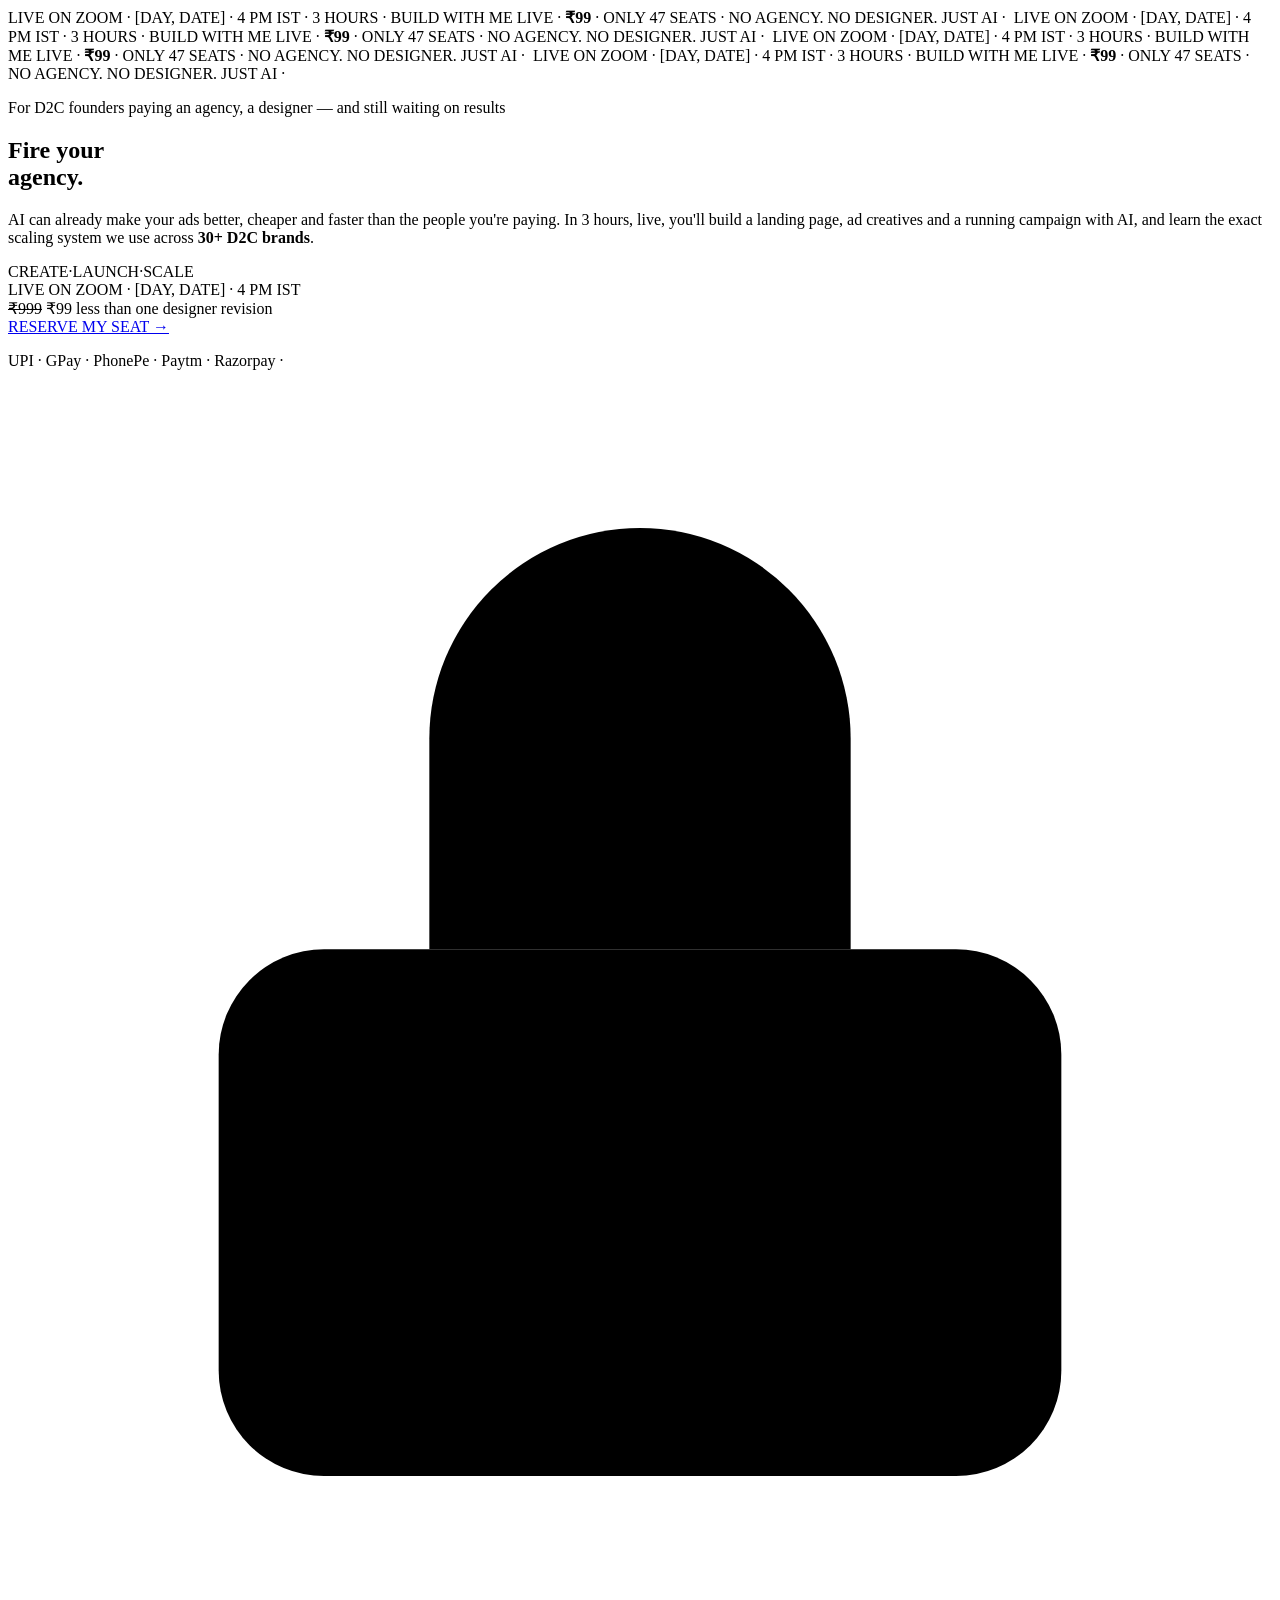
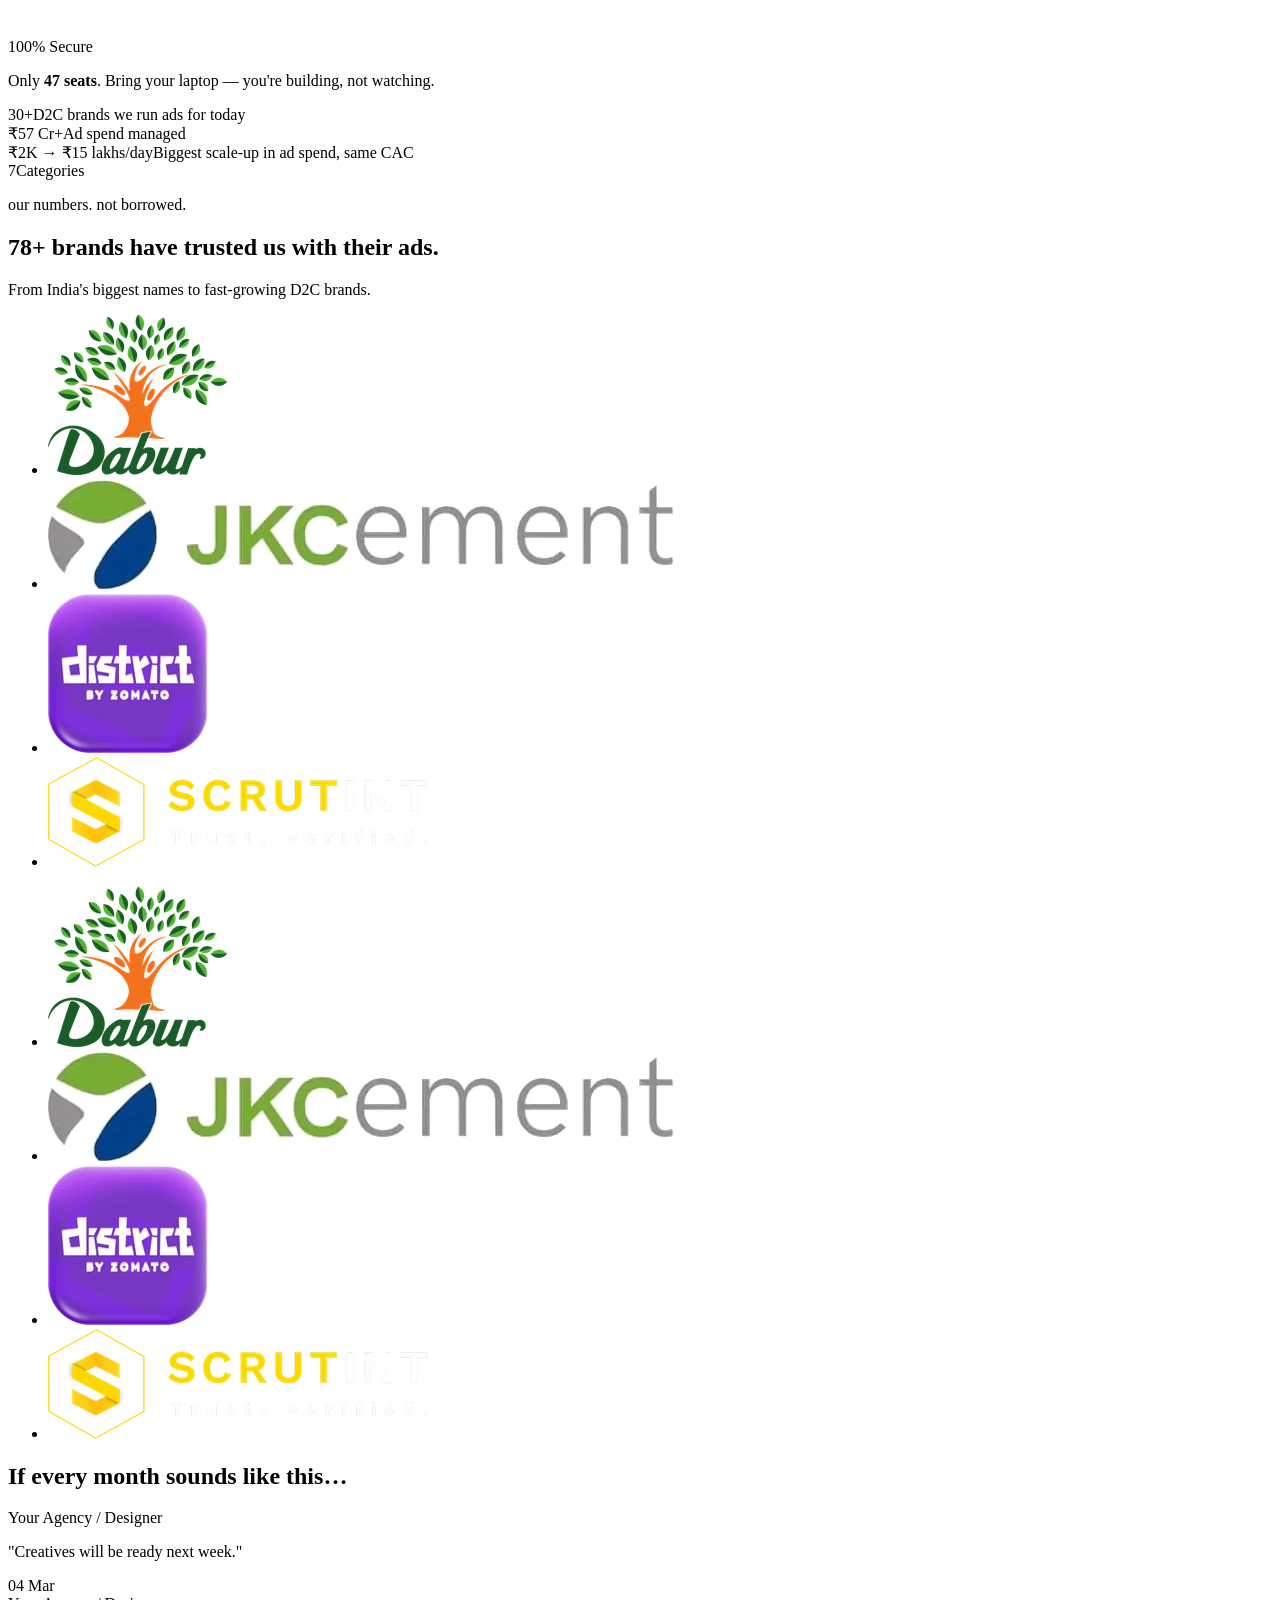
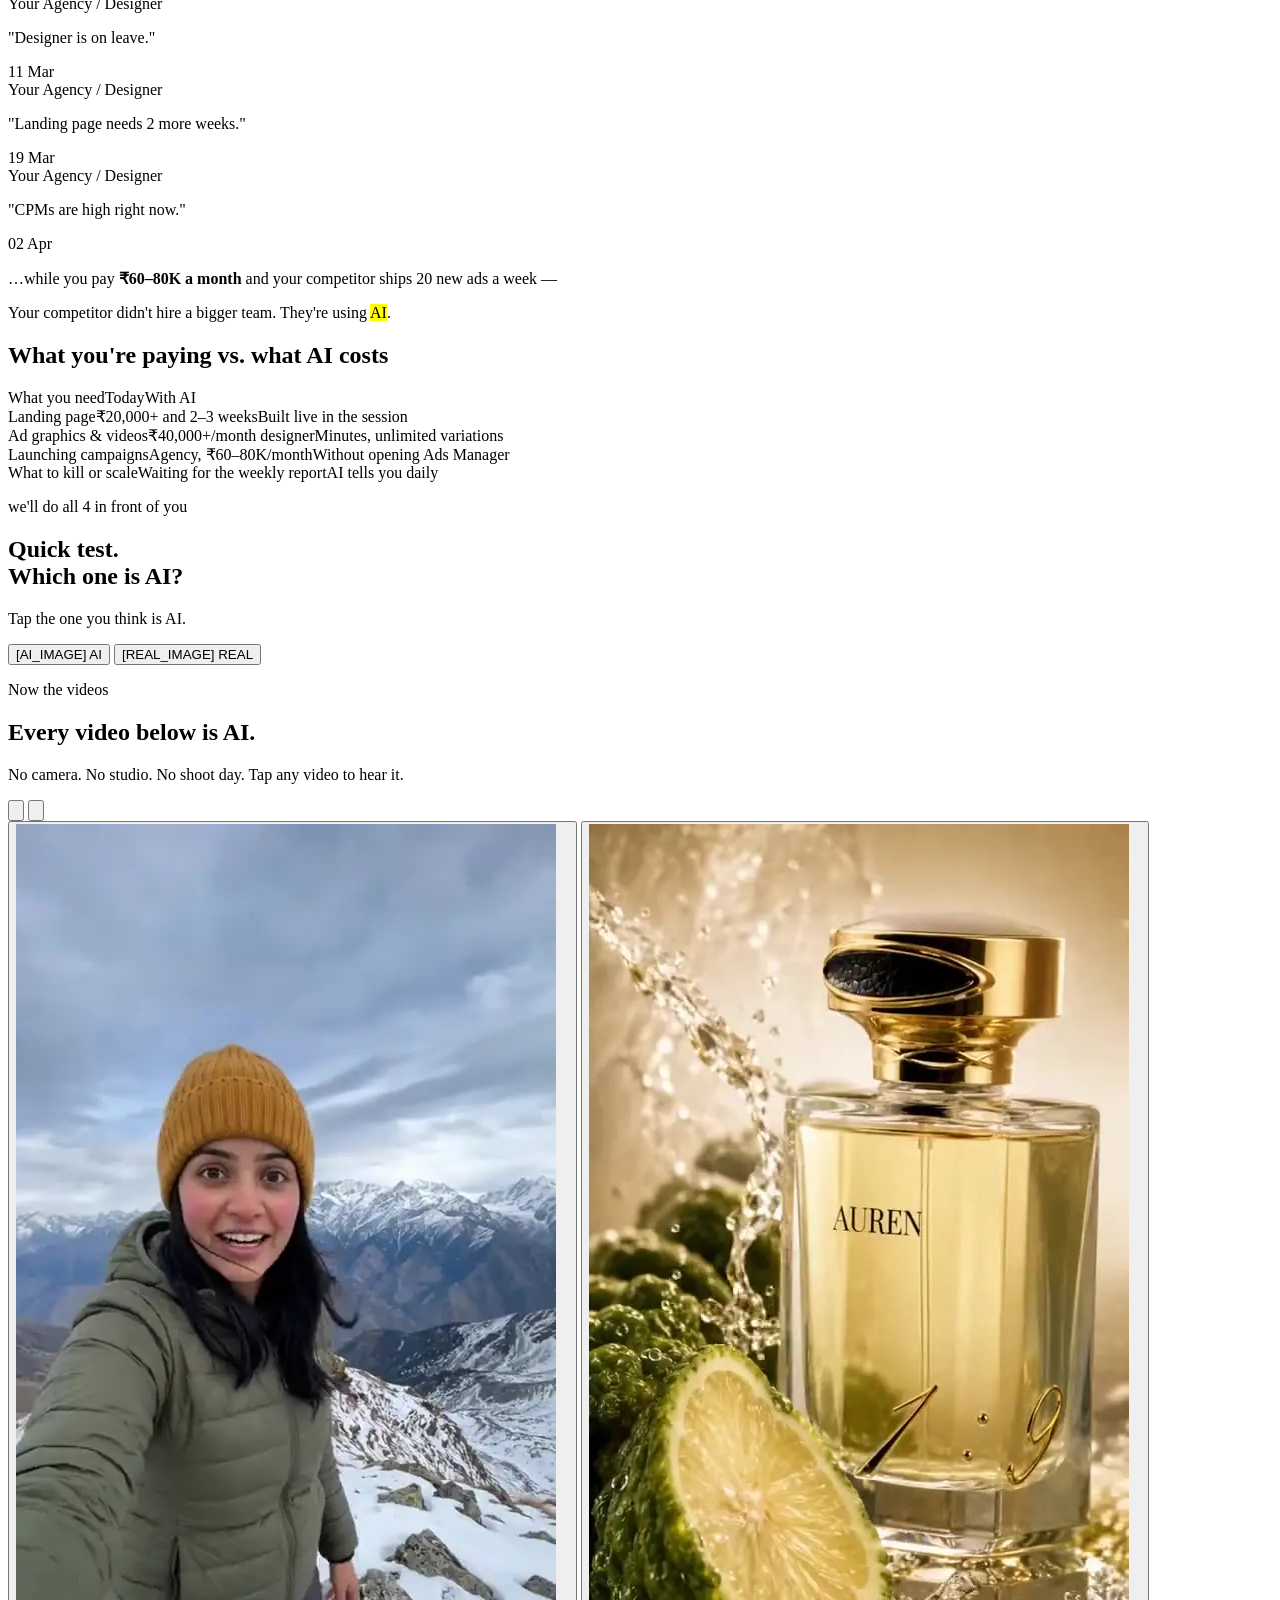
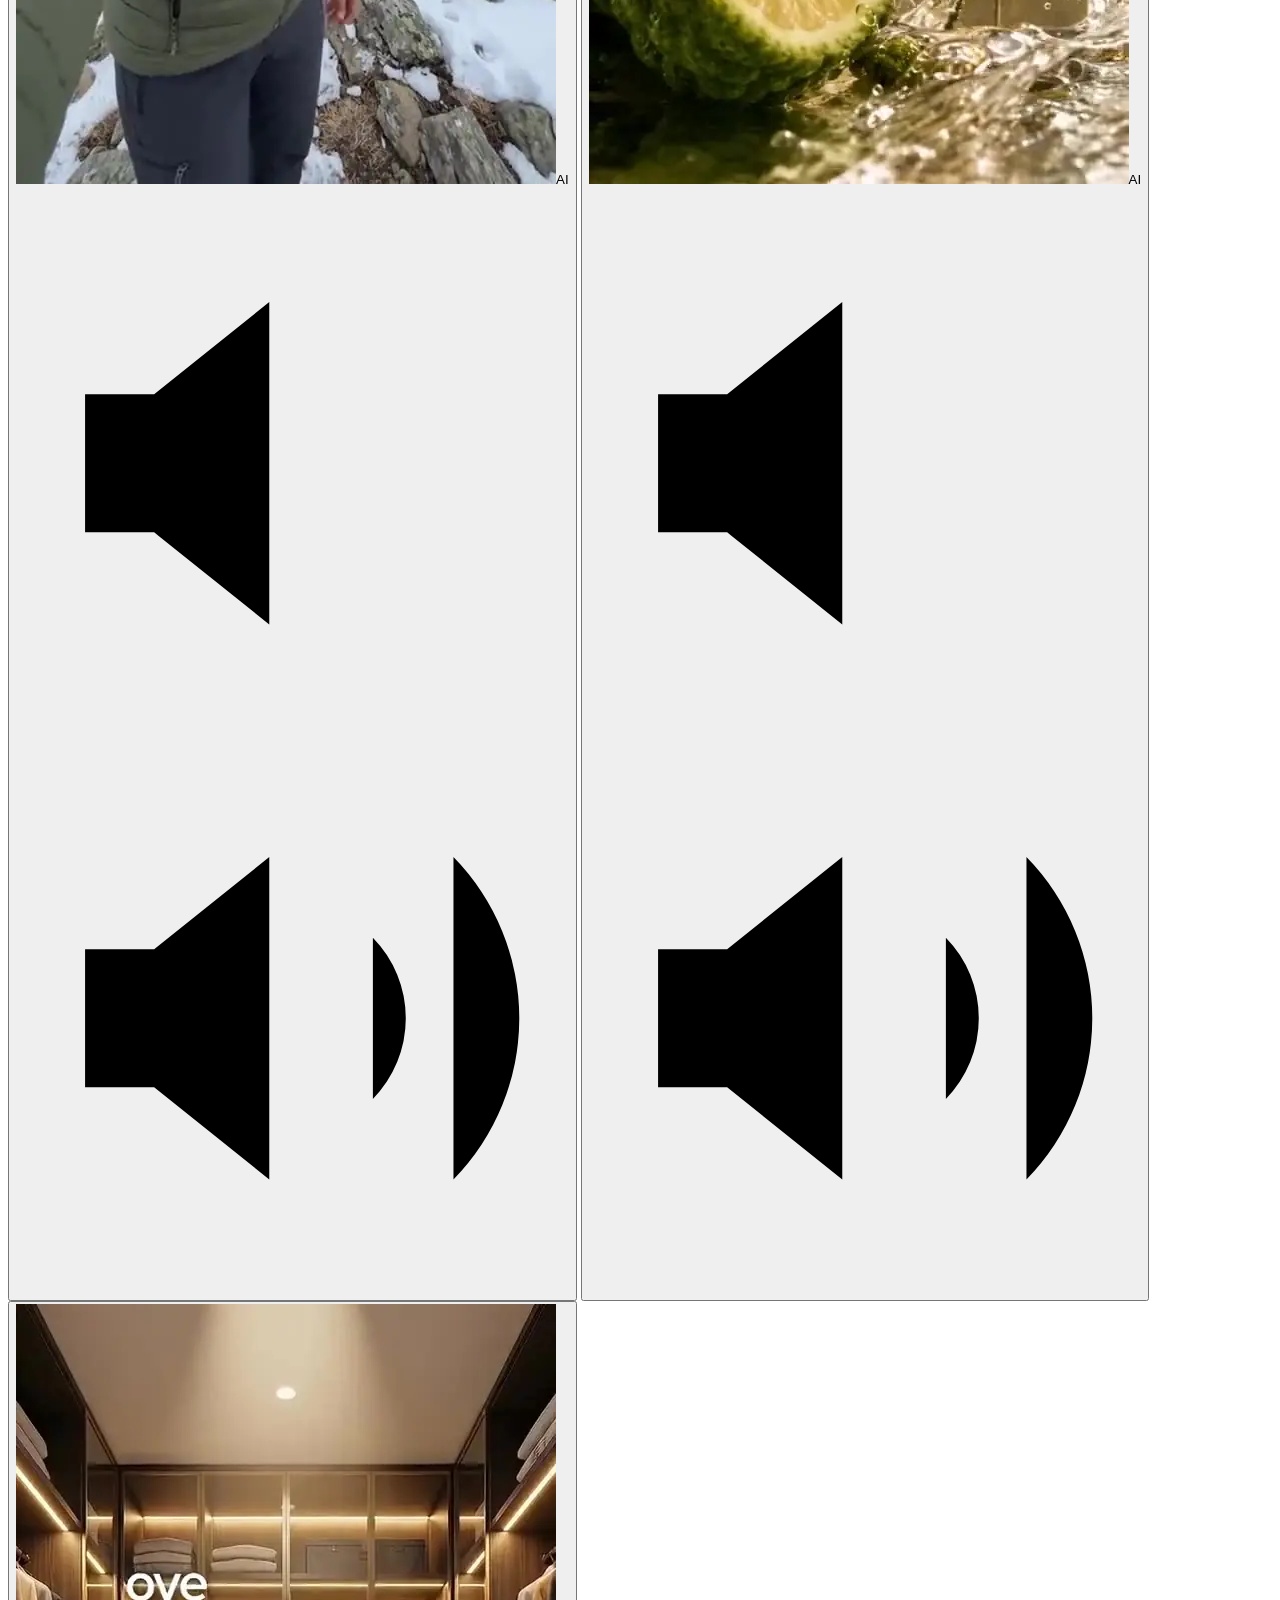
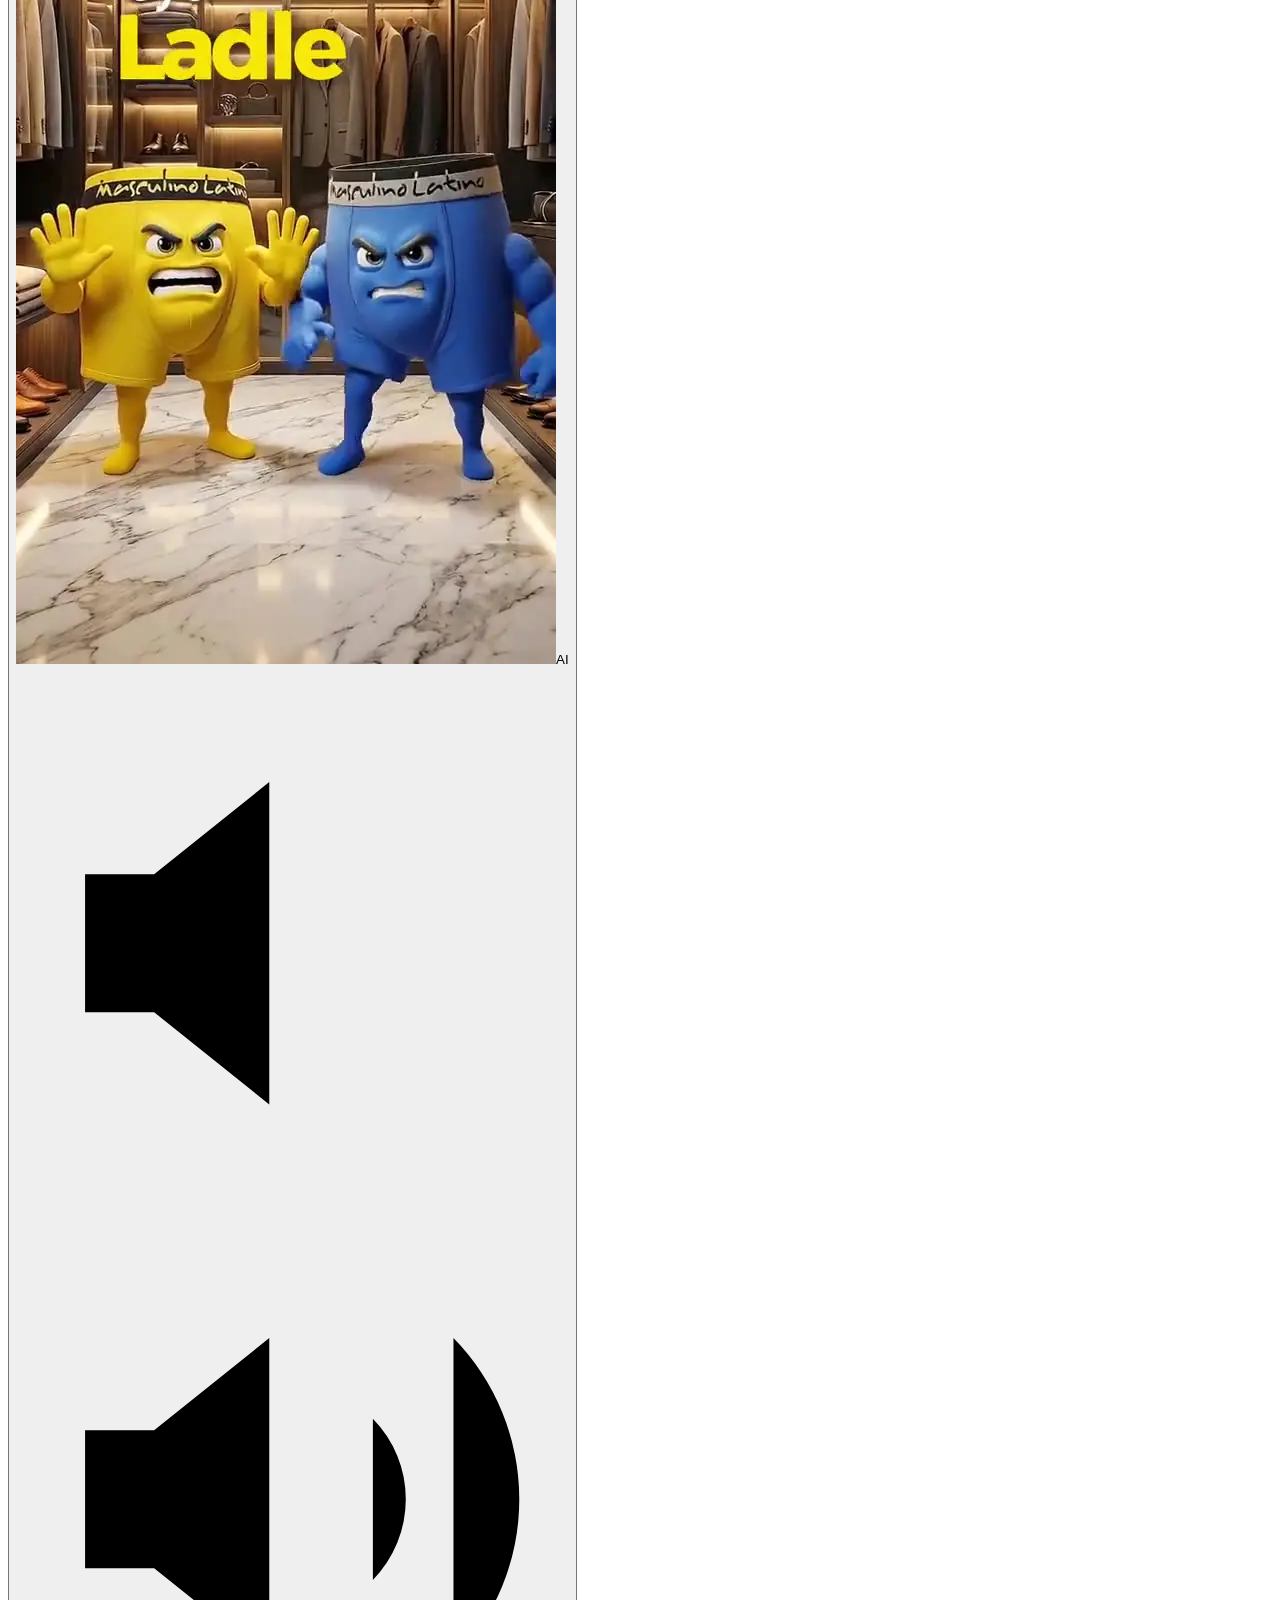
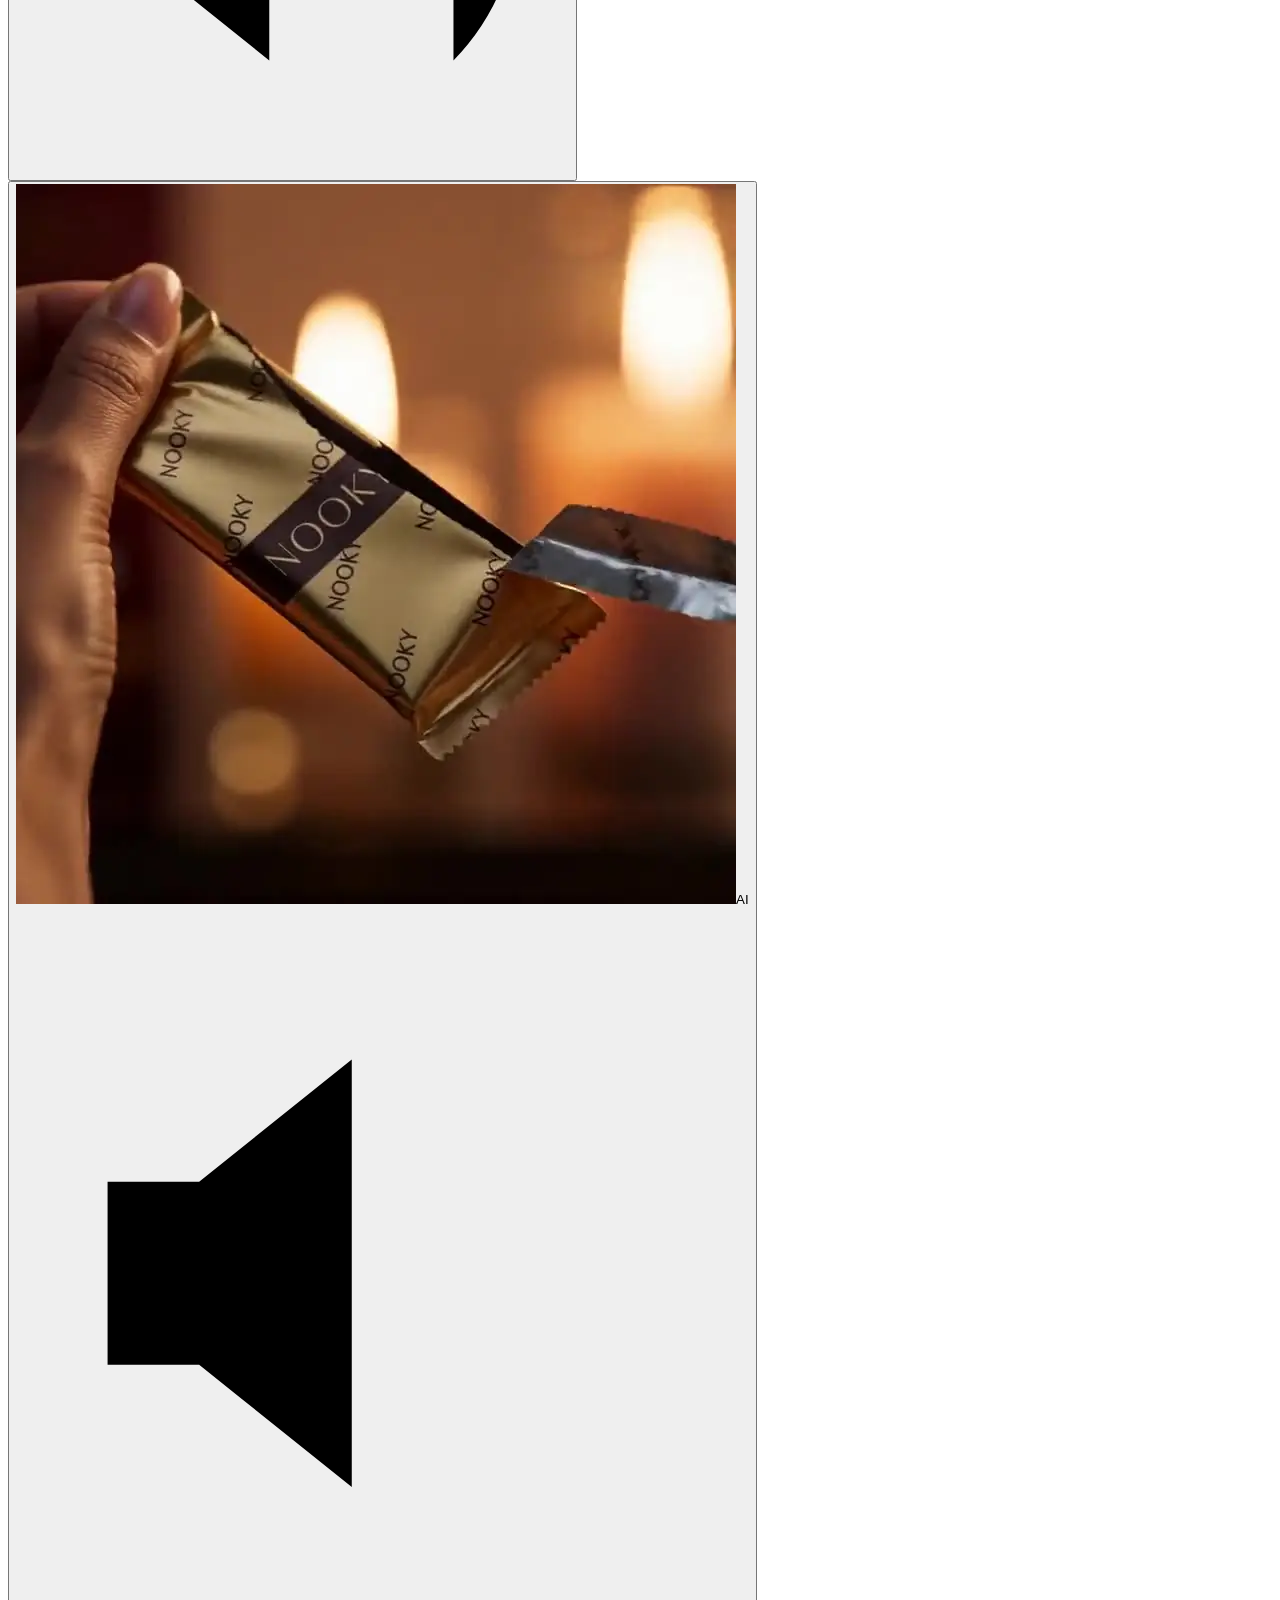
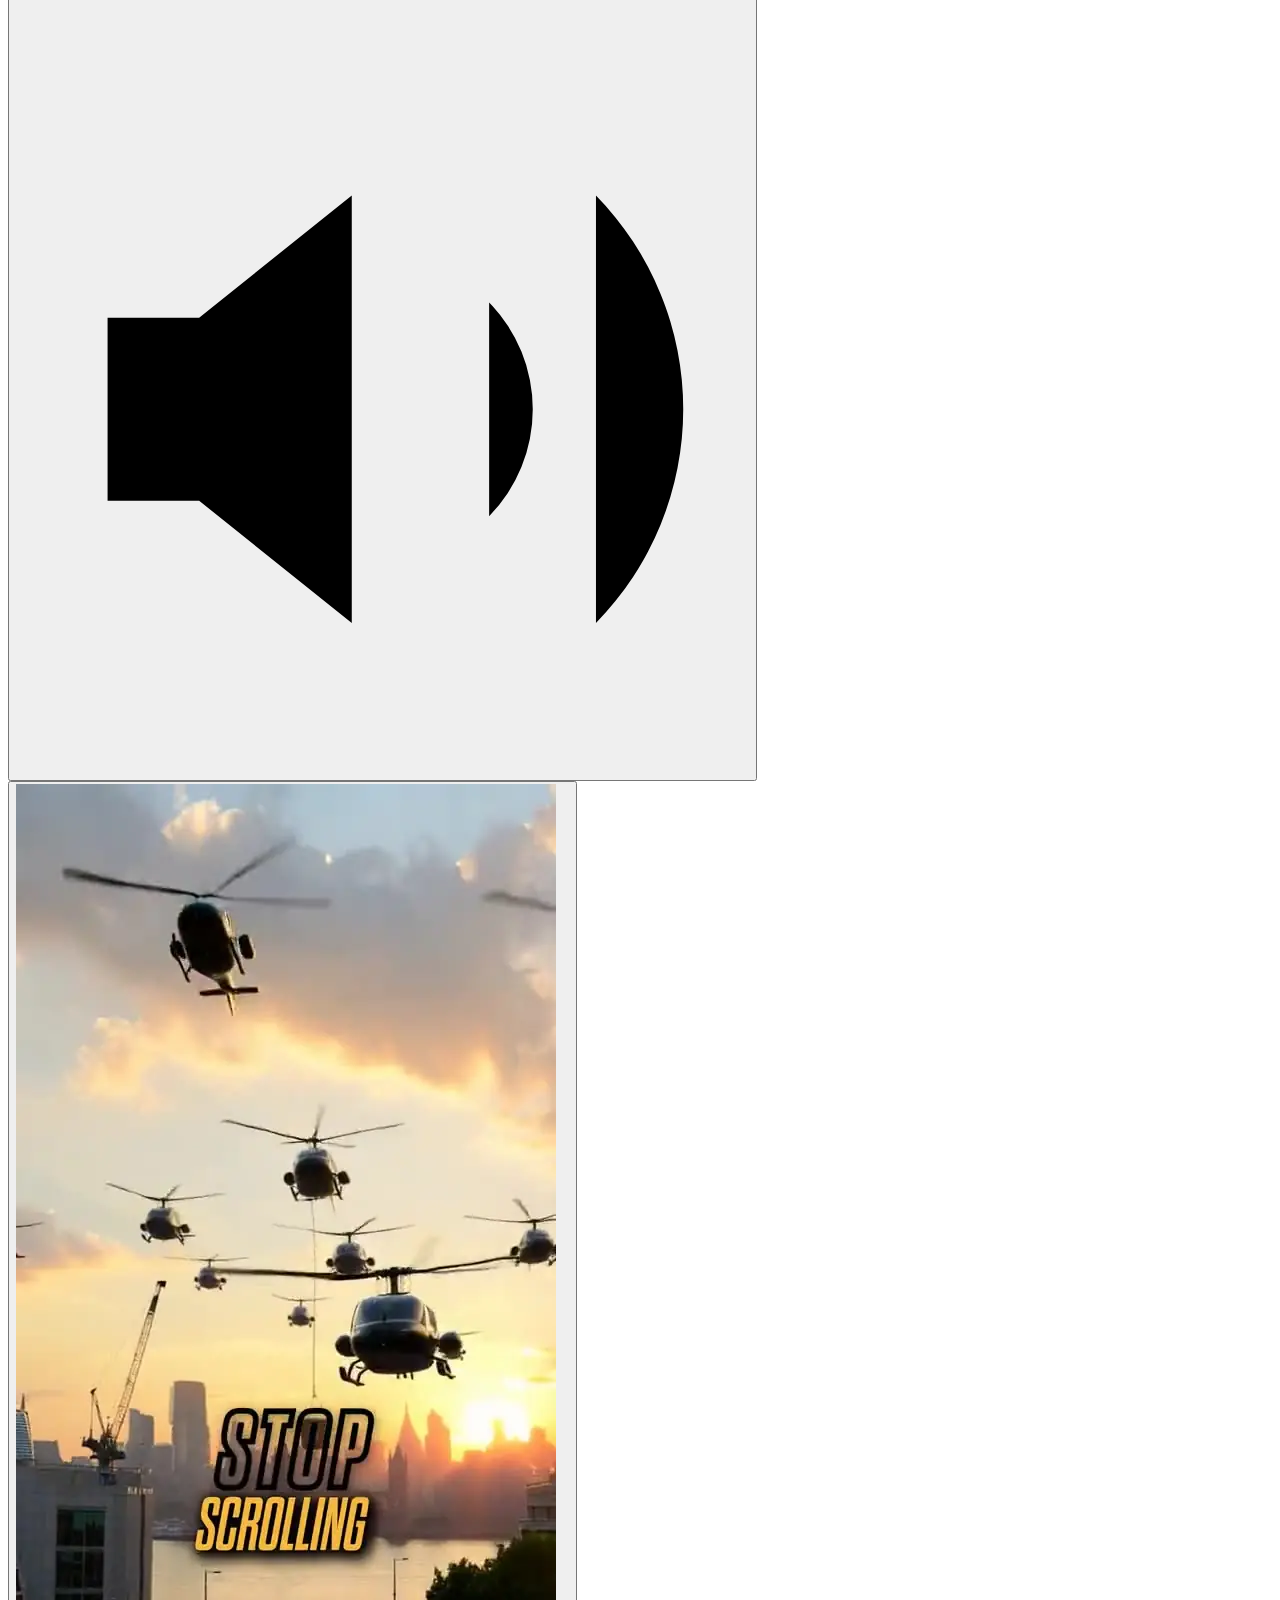
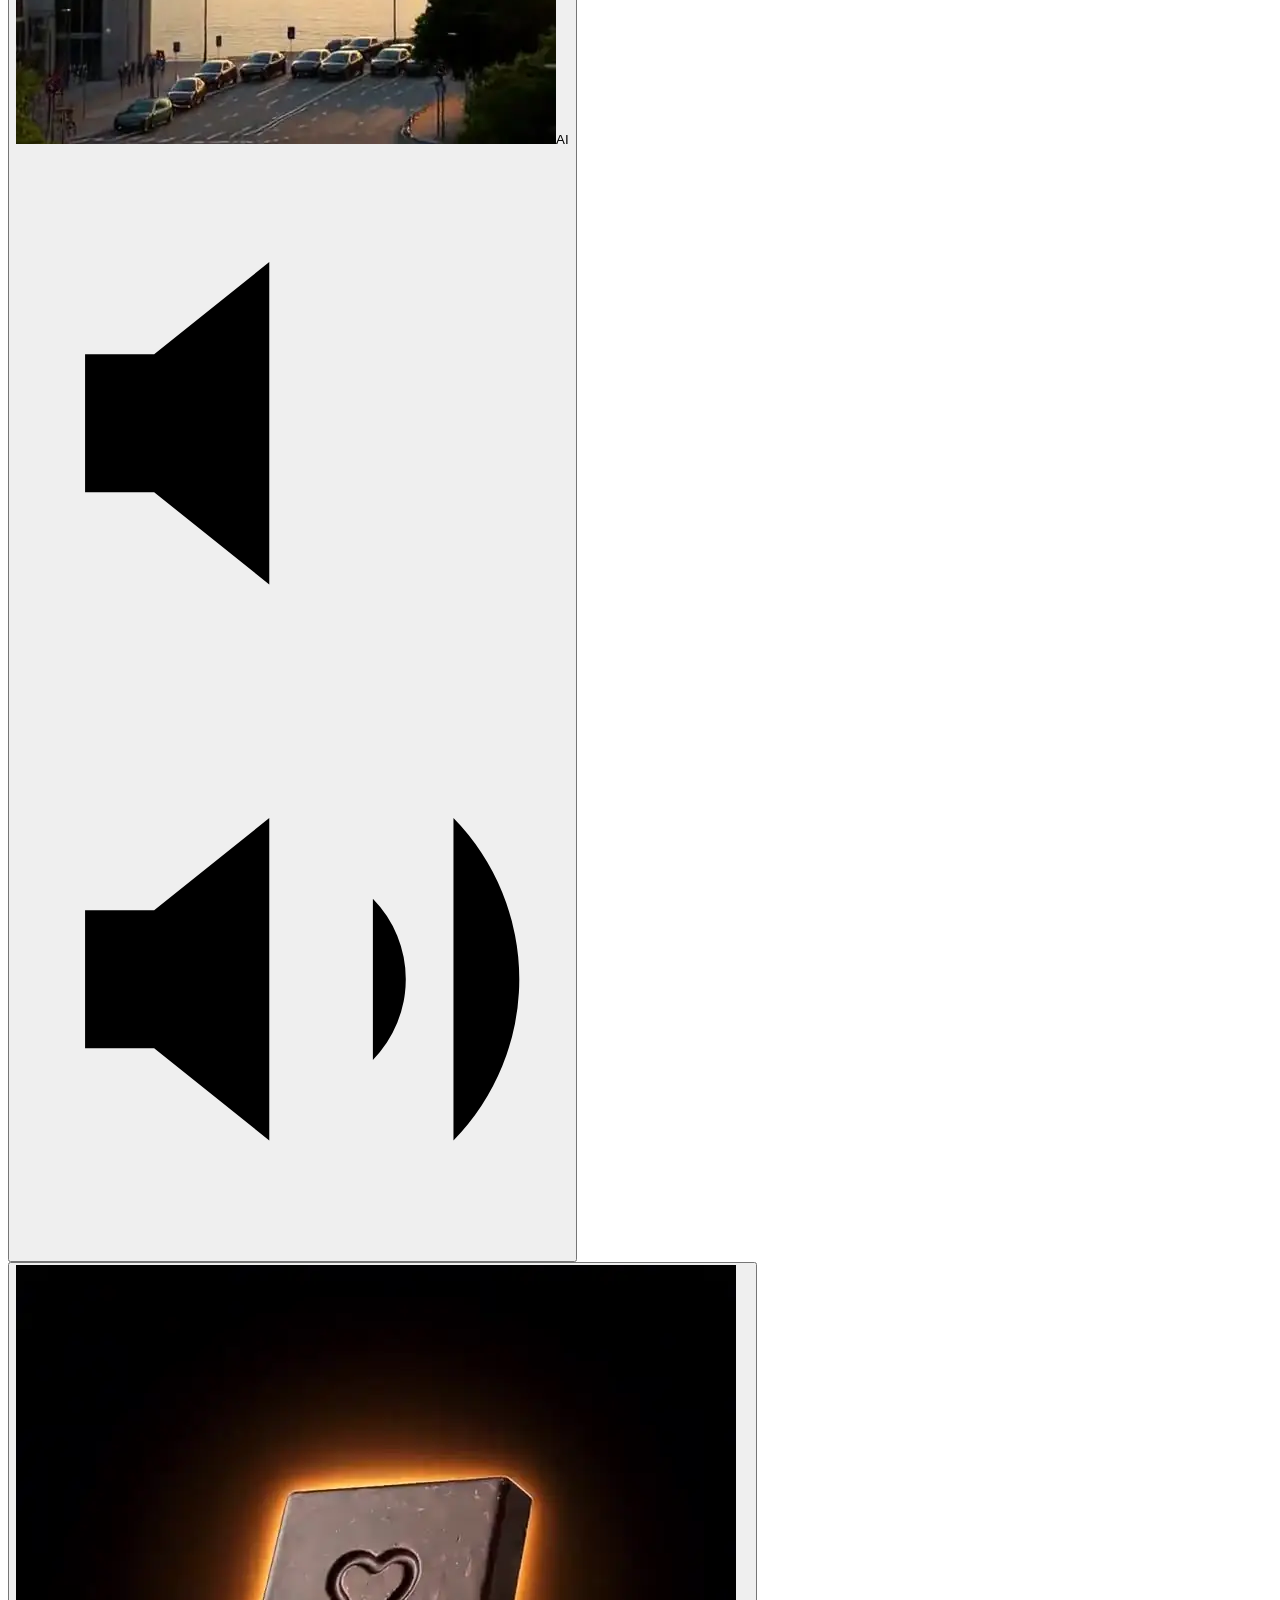
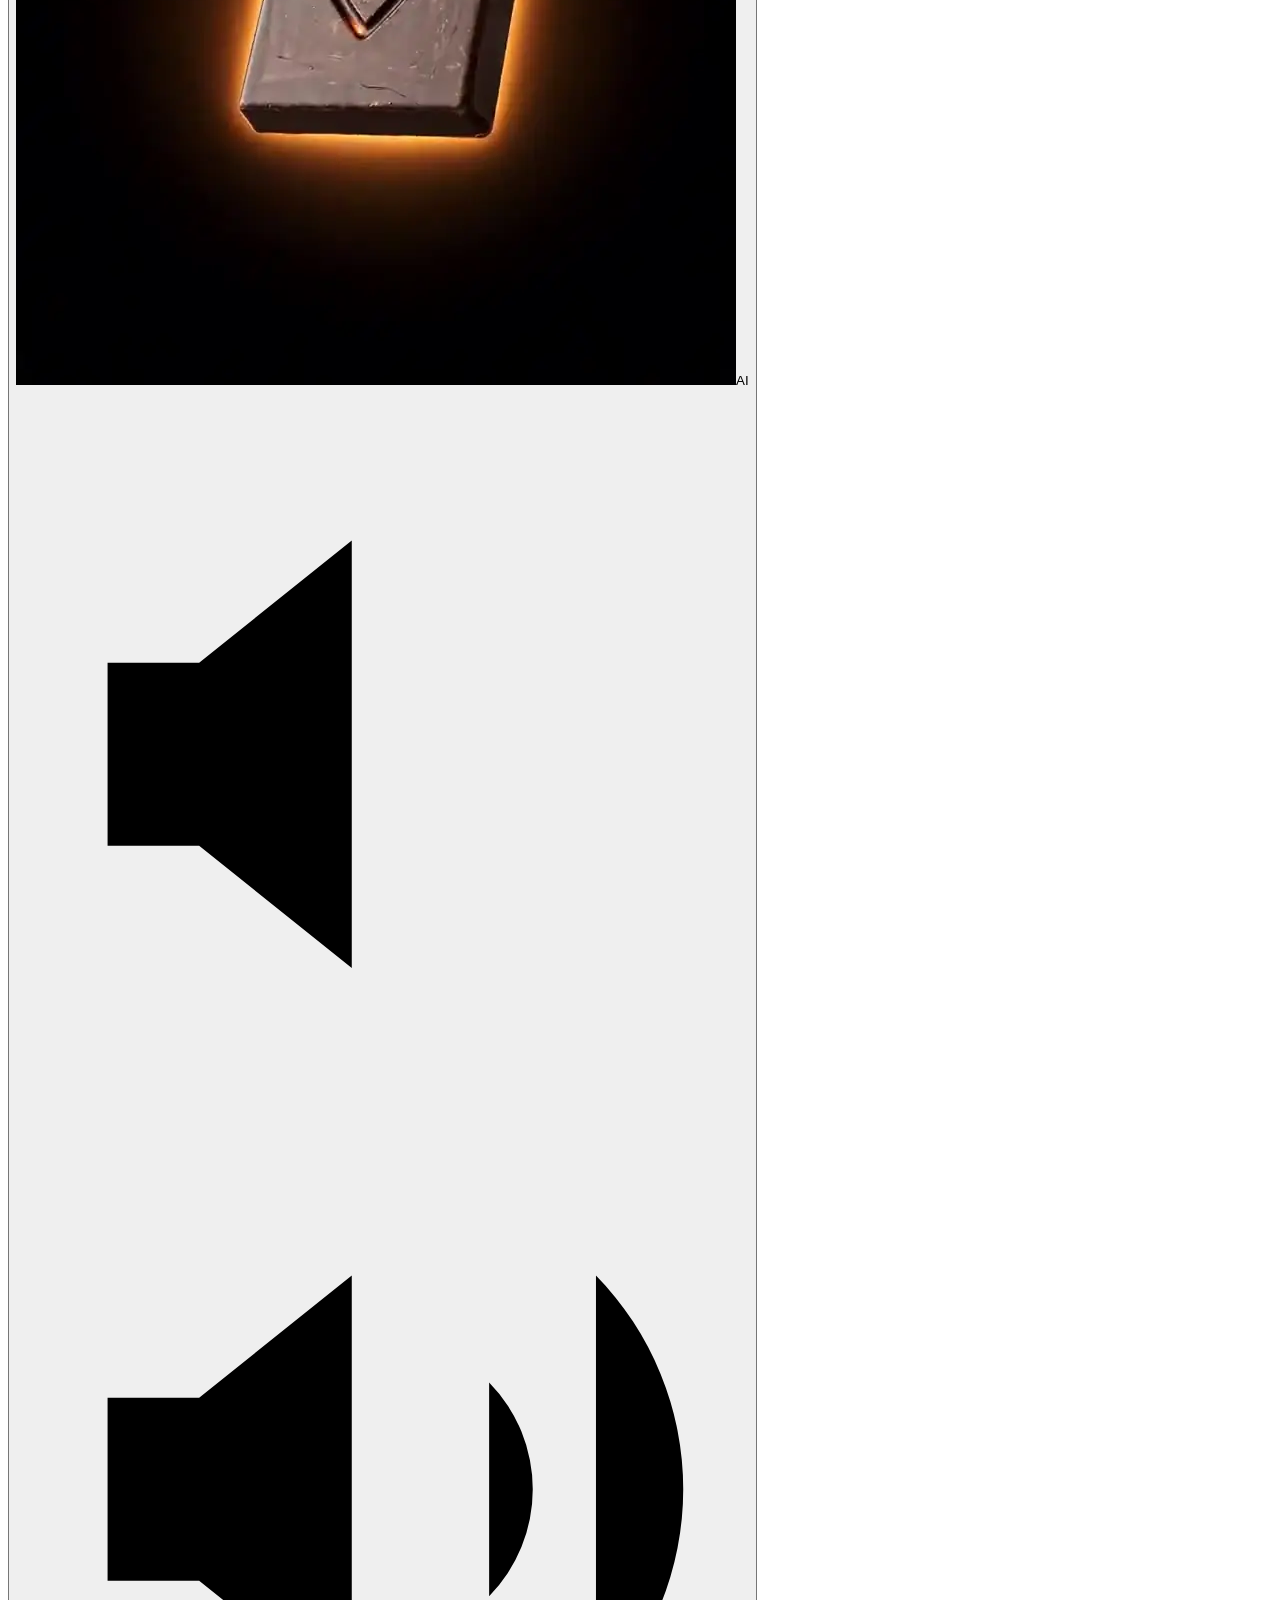
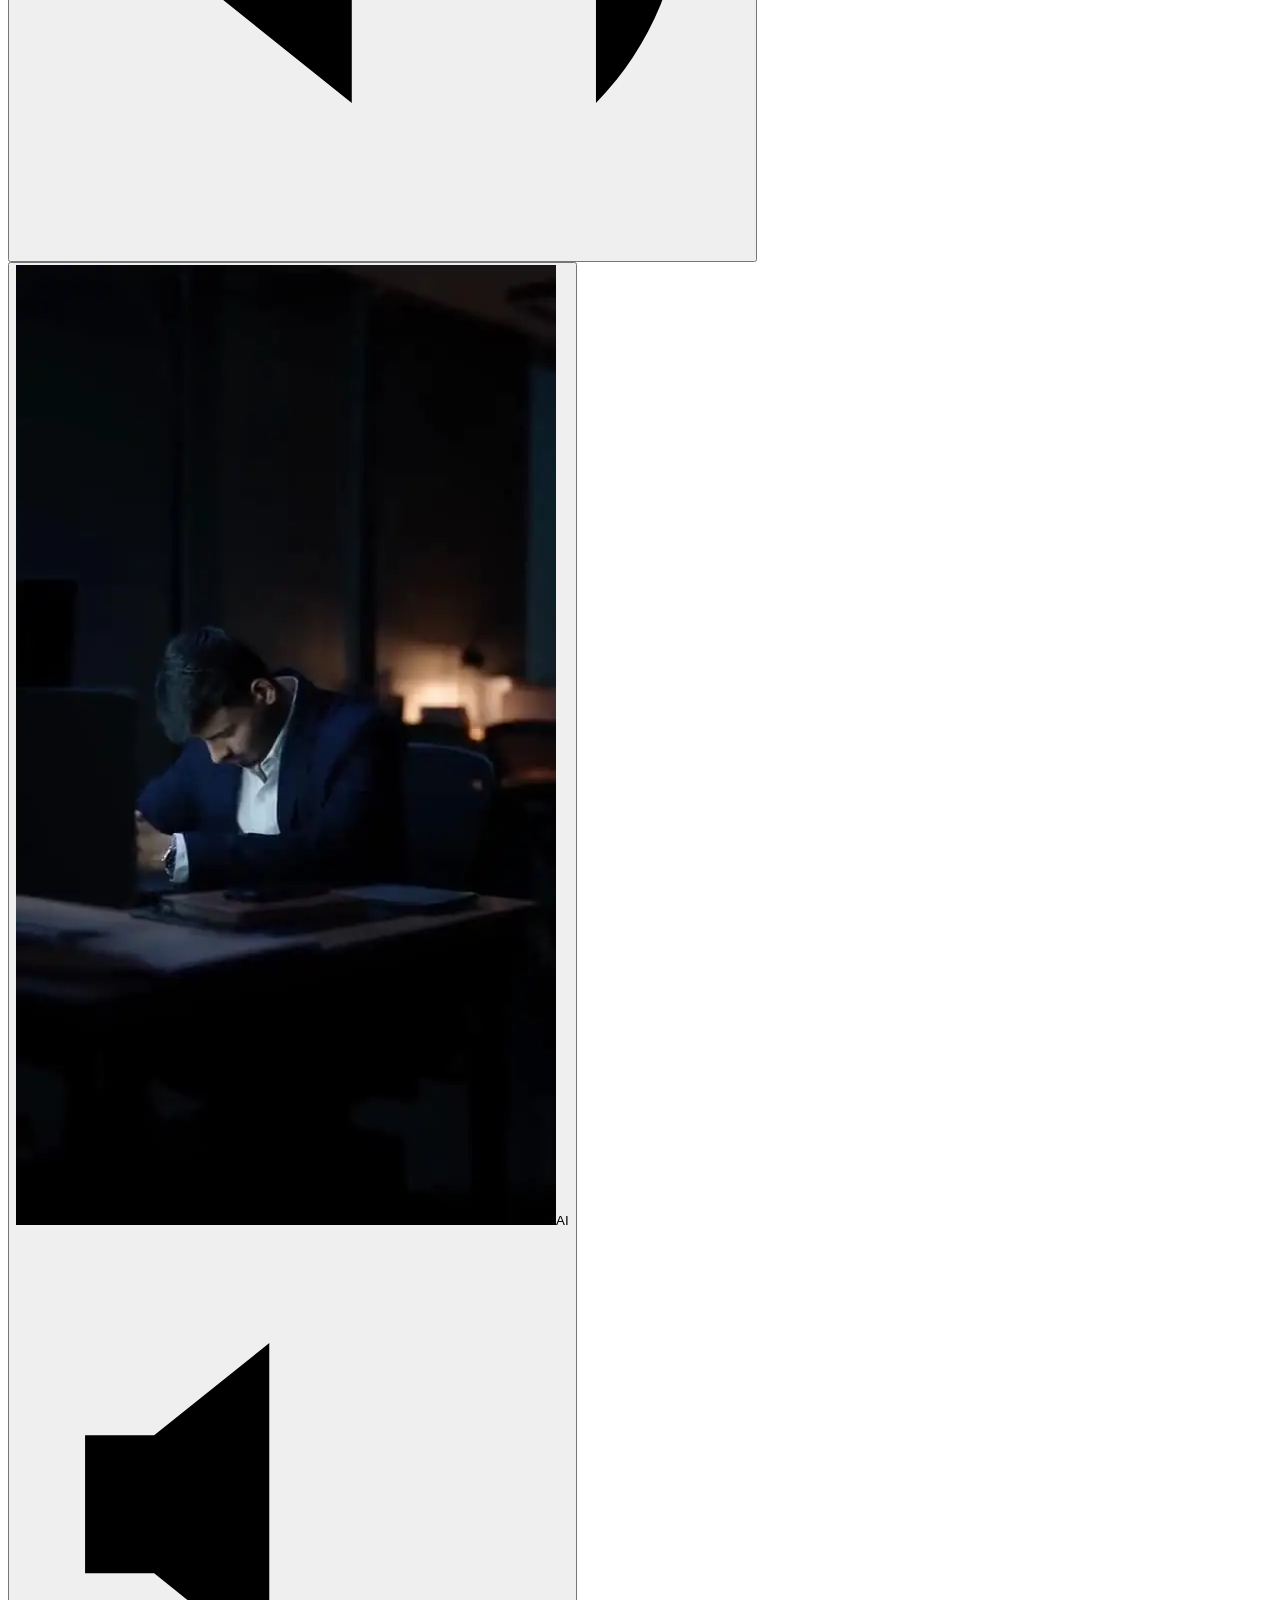
==== commit 8262436f: "Move workshop to 4 PM IST, new Razorpay link, hide refund FAQ and policy links Co-Authored-By: Claud" ====
--- a/src/index.html
+++ b/src/index.html
@@ -21,10 +21,10 @@
 <!-- 1. TICKER -->
 <div class="ticker" aria-label="Workshop details">
   <div class="ticker__track">
-    <span class="ticker__item">LIVE ON ZOOM<span data-date> · <span data-cfg="date">[DAY, DATE]</span></span> · <span data-cfg="time">7 PM IST</span> · 3 HOURS · BUILD WITH ME LIVE · <b>₹<span data-cfg="price">99</span></b> · ONLY <span data-cfg="seats">47</span> SEATS · NO AGENCY. NO DESIGNER. JUST AI ·&nbsp;</span>
-    <span class="ticker__item" aria-hidden="true">LIVE ON ZOOM<span data-date> · <span data-cfg="date">[DAY, DATE]</span></span> · <span data-cfg="time">7 PM IST</span> · 3 HOURS · BUILD WITH ME LIVE · <b>₹<span data-cfg="price">99</span></b> · ONLY <span data-cfg="seats">47</span> SEATS · NO AGENCY. NO DESIGNER. JUST AI ·&nbsp;</span>
-    <span class="ticker__item" aria-hidden="true">LIVE ON ZOOM<span data-date> · <span data-cfg="date">[DAY, DATE]</span></span> · <span data-cfg="time">7 PM IST</span> · 3 HOURS · BUILD WITH ME LIVE · <b>₹<span data-cfg="price">99</span></b> · ONLY <span data-cfg="seats">47</span> SEATS · NO AGENCY. NO DESIGNER. JUST AI ·&nbsp;</span>
-    <span class="ticker__item" aria-hidden="true">LIVE ON ZOOM<span data-date> · <span data-cfg="date">[DAY, DATE]</span></span> · <span data-cfg="time">7 PM IST</span> · 3 HOURS · BUILD WITH ME LIVE · <b>₹<span data-cfg="price">99</span></b> · ONLY <span data-cfg="seats">47</span> SEATS · NO AGENCY. NO DESIGNER. JUST AI ·&nbsp;</span>
+    <span class="ticker__item">LIVE ON ZOOM<span data-date> · <span data-cfg="date">[DAY, DATE]</span></span> · <span data-cfg="time">4 PM IST</span> · 3 HOURS · BUILD WITH ME LIVE · <b>₹<span data-cfg="price">99</span></b> · ONLY <span data-cfg="seats">47</span> SEATS · NO AGENCY. NO DESIGNER. JUST AI ·&nbsp;</span>
+    <span class="ticker__item" aria-hidden="true">LIVE ON ZOOM<span data-date> · <span data-cfg="date">[DAY, DATE]</span></span> · <span data-cfg="time">4 PM IST</span> · 3 HOURS · BUILD WITH ME LIVE · <b>₹<span data-cfg="price">99</span></b> · ONLY <span data-cfg="seats">47</span> SEATS · NO AGENCY. NO DESIGNER. JUST AI ·&nbsp;</span>
+    <span class="ticker__item" aria-hidden="true">LIVE ON ZOOM<span data-date> · <span data-cfg="date">[DAY, DATE]</span></span> · <span data-cfg="time">4 PM IST</span> · 3 HOURS · BUILD WITH ME LIVE · <b>₹<span data-cfg="price">99</span></b> · ONLY <span data-cfg="seats">47</span> SEATS · NO AGENCY. NO DESIGNER. JUST AI ·&nbsp;</span>
+    <span class="ticker__item" aria-hidden="true">LIVE ON ZOOM<span data-date> · <span data-cfg="date">[DAY, DATE]</span></span> · <span data-cfg="time">4 PM IST</span> · 3 HOURS · BUILD WITH ME LIVE · <b>₹<span data-cfg="price">99</span></b> · ONLY <span data-cfg="seats">47</span> SEATS · NO AGENCY. NO DESIGNER. JUST AI ·&nbsp;</span>
   </div>
 </div>
 
@@ -41,7 +41,7 @@
     </div>
   </div>
   <div class="ticket">
-    <span class="ticket__meta">LIVE ON ZOOM<span data-date> · <span data-cfg="date">[DAY, DATE]</span></span> · <span data-cfg="time">7 PM IST</span></span>
+    <span class="ticket__meta">LIVE ON ZOOM<span data-date> · <span data-cfg="date">[DAY, DATE]</span></span> · <span data-cfg="time">4 PM IST</span></span>
     <div class="price">
       <s class="price__old">₹<span data-cfg="mrp">999</span></s>
       <span class="price__new">₹<span data-cfg="price">99</span></span>
@@ -255,7 +255,7 @@
       <li><span class="step__dot">1</span><div><strong>Pay ₹<span data-cfg="price">99</span></strong><span>30 seconds.</span></div></li>
       <li><span class="step__dot">2</span><div><strong>Join the WhatsApp group</strong><span>Link right after payment.</span></div></li>
       <li><span class="step__dot">3</span><div><strong>Get your Zoom link</strong><span>WhatsApp + email, with reminders.</span></div></li>
-      <li><span class="step__dot step__dot--navy">4</span><div><strong>Show up with your laptop</strong><span data-date><span data-cfg="date">[DAY, DATE]</span>, <span data-cfg="time">7 PM IST</span>.</span></div></li>
+      <li><span class="step__dot step__dot--navy">4</span><div><strong>Show up with your laptop</strong><span data-date><span data-cfg="date">[DAY, DATE]</span>, <span data-cfg="time">4 PM IST</span>.</span></div></li>
     </ol>
   </div>
 </section>
@@ -321,7 +321,6 @@
     <details><summary>Is it recorded?</summary><p>No. It's a live build session. Bonuses go to people who stay till the end.</p></details>
     <details><summary>What language?</summary><p>Hinglish.</p></details>
     <details><summary>Is there a pitch?</summary><p>Yes, at the end, clearly marked. Everything before it is yours.</p></details>
-    <details><summary>Refund?</summary><p data-cfg="refundText">[REFUND POLICY]</p></details>
     <details><summary>Is my payment secure?</summary><p>Yes, processed by Razorpay. We never see your card or UPI details.</p></details>
   </div>
 </section>
@@ -336,7 +335,7 @@
       <span class="price__new">₹<span data-cfg="price">99</span></span>
     </div>
     <a class="cta cta--final" data-link="checkout" href="#">RESERVE MY SEAT →</a>
-    <p class="final__meta">Only <span data-cfg="seats">47</span> seats<span data-date> · <span data-cfg="date">[DAY, DATE]</span>, <span data-cfg="time">7 PM IST</span></span> · <svg class="lock" viewBox="0 0 24 24" aria-hidden="true"><rect x="4" y="11" width="16" height="10" rx="2"/><path d="M8 11V7a4 4 0 0 1 8 0v4"/></svg> Razorpay secure</p>
+    <p class="final__meta">Only <span data-cfg="seats">47</span> seats<span data-date> · <span data-cfg="date">[DAY, DATE]</span>, <span data-cfg="time">4 PM IST</span></span> · <svg class="lock" viewBox="0 0 24 24" aria-hidden="true"><rect x="4" y="11" width="16" height="10" rx="2"/><path d="M8 11V7a4 4 0 0 1 8 0v4"/></svg> Razorpay secure</p>
   </div>
 </section>
 
